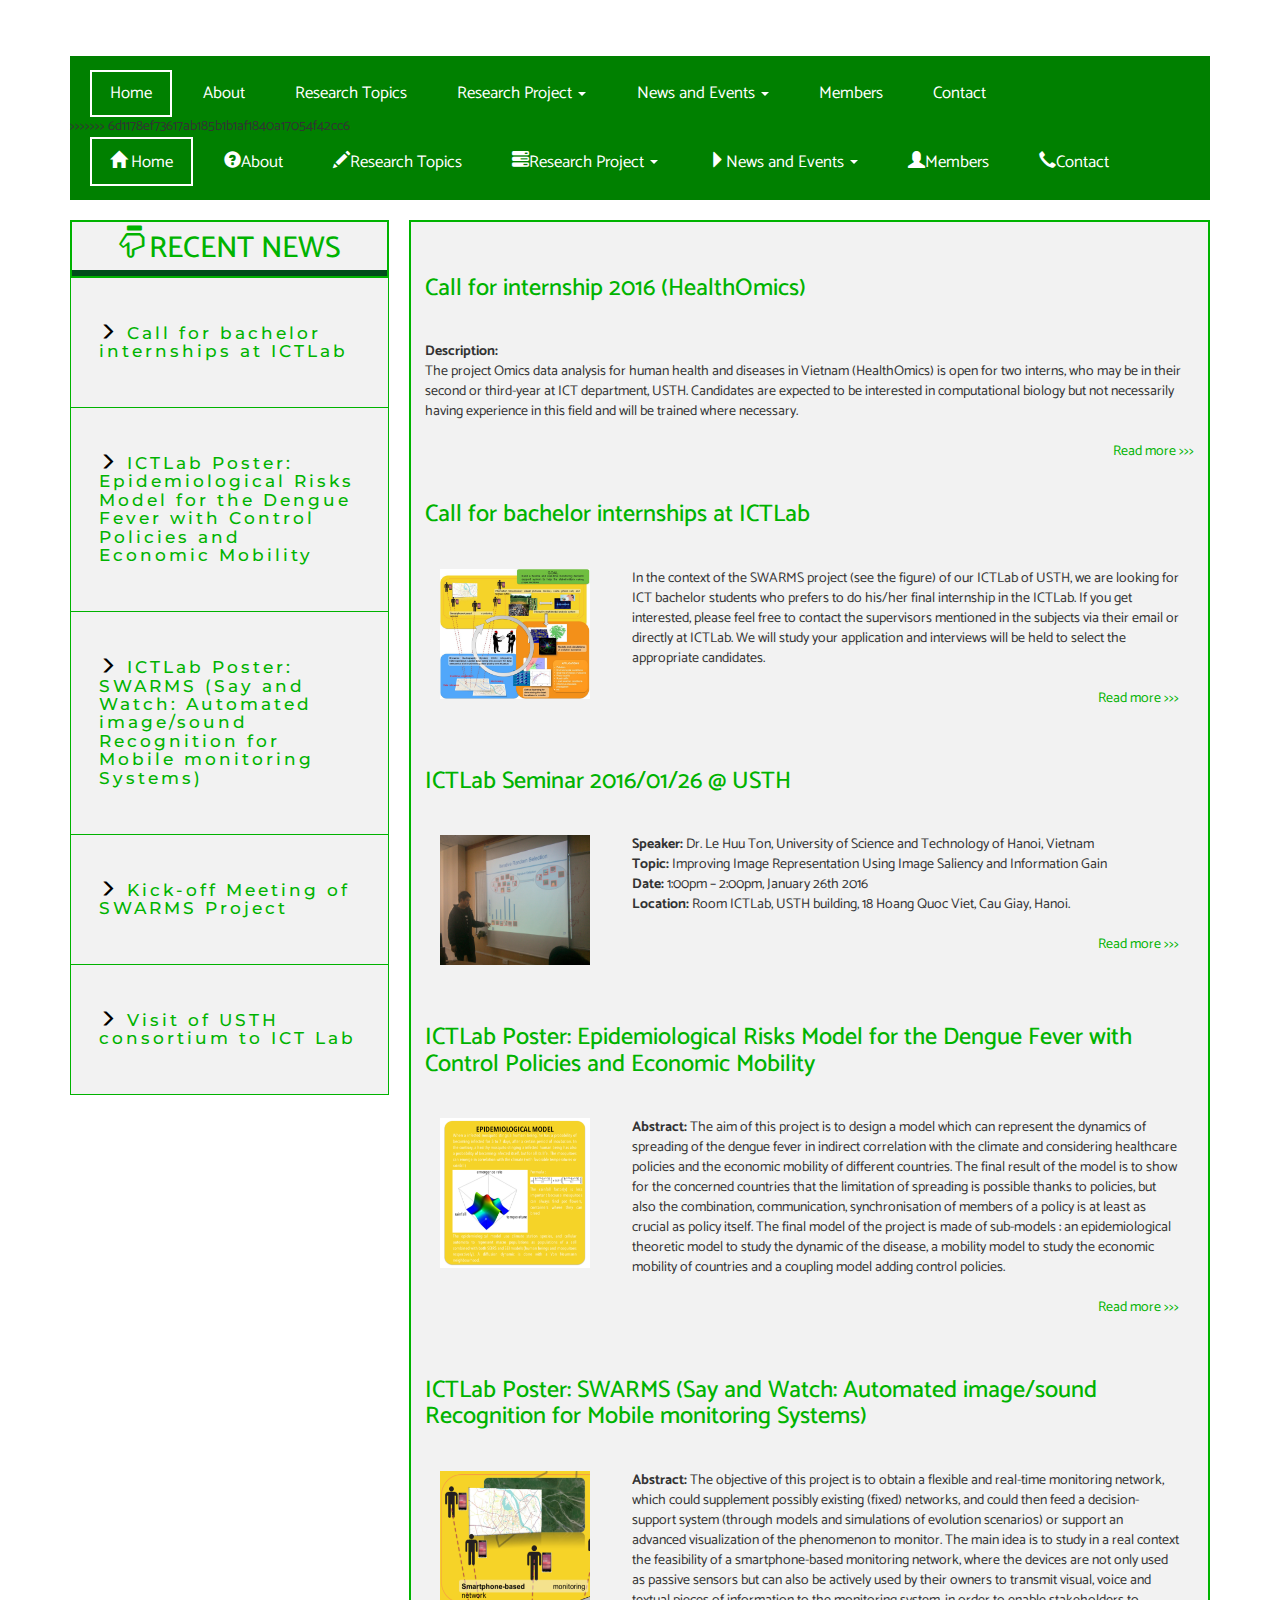
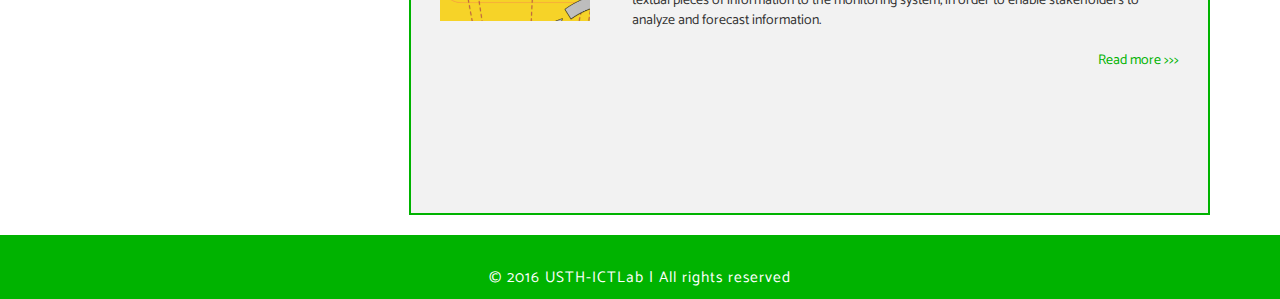
==== index.html @ 0f50037e "update homepage" ====
<!--A Design by W3layouts 
Author: W3layout
Author URL: http://w3layouts.com
License: Creative Commons Attribution 3.0 Unported
License URL: http://creativecommons.org/licenses/by/3.0/
-->
<!DOCTYPE html>
<html>
<head>
<title>ICT Lab | Home</title>
<link href="css/bootstrap.css" rel="stylesheet" type="text/css" media="all" />
<!-- jQuery (necessary for Bootstrap's JavaScript plugins) -->
<script src="js/jquery.min.js"></script>
<!-- Custom Theme files -->
<!--theme-style-->
<link href="css/style.css" rel="stylesheet" type="text/css" media="all" />	
<link href="css/researchtopic.css" rel="stylesheet" type="text/css">
<!--//theme-style-->
<meta name="viewport" content="width=device-width, initial-scale=1">
<meta http-equiv="Content-Type" content="text/html; charset=utf-8" />
<meta name="keywords" content="Academic Responsive web template, Bootstrap Web Templates, Flat Web Templates, Android Compatible web template, 
Smartphone Compatible web template, free webdesigns for Nokia, Samsung, LG, SonyEricsson, Motorola web design" />
<script type="application/x-javascript"> addEventListener("load", function() { setTimeout(hideURLbar, 0); }, false); function hideURLbar(){ window.scrollTo(0,1); } </script>
<!---->
<script src="js/bootstrap.min.js"></script>
<link href='//fonts.googleapis.com/css?family=Catamaran:400,100,300,500,700,600,800,900' rel='stylesheet' type='text/css'>
<link href='//fonts.googleapis.com/css?family=Montserrat:400,700' rel='stylesheet' type='text/css'>
</head>
<body>
 <!-- <div class="header">
 	<div class="col-md-12 logo">
 		<a href="index.html"><img src="images/logo.png"></a>
 		&nbsp;&nbsp;&nbsp;
 		<span class="co-operate">
	 		<a href="http://www.usth.edu.vn/"><img src="images/usthlogo_ictlab.png"></a>
	 		&nbsp;&nbsp;&nbsp;
	 		<a href="http://www.ioit.ac.vn/"><img src="images/IOIT.png" style="width: 50px; height:50px"></a>
	 		&nbsp;&nbsp;&nbsp;
	 		<a href="http://en.vietnam.ird.fr/"><img src="images/IRD.png"></a>
	 		&nbsp;&nbsp;&nbsp;
	 		<a href="http://www.univ-larochelle.fr/"><img src="images/la-rochelle.jpg"></a>
	 	</span>
 	</div> -->
		<!-- <div class="banner">
			<div class="container">
				<div class="banner-text">
					<h2>Academic</h2>
					<p>Sed ut perspiciatis unde </p>
				</div>
				<p class="banner-text1">But I must explain to you how all this mistaken idea of denouncing pleasure and praising pain was born and I will give you a complete account of the system</p>
			</div>
		</div> -->

<div class="header">
	<!-- <div class="banner">
		<div class="container">
			<div class="banner-text">
				<h2>Academic</h2>
				<p>Sed ut perspiciatis unde </p>
			</div>
			<p class="banner-text1">But I must explain to you how all this mistaken idea of denouncing pleasure and praising pain was born and I will give you a complete account of the system</p>
		</div>
	</div> -->
	<div class="nav-top">
		<div class="container">
			<div class="nav1">
				<div class="navbar1">
				<!-- Brand and toggle get grouped for better mobile display -->
					<div class="navbar-header">
						<button type="button" class="navbar-toggle collapsed" data-toggle="collapse" data-target="#bs-example-navbar-collapse-1" >
							<span class="sr-only">Toggle navigation</span>
							<span class="icon-bar"></span>
							<span class="icon-bar"></span>
							<span class="icon-bar"></span>
						</button>
					</div>
						<!-- Collect the nav links, forms, and other content for toggling -->
						<div class="collapse navbar-collapse" id="bs-example-navbar-collapse-1">
							<ul class="nav navbar-nav cl-effect-8">
								<li ><a class="active" href="index.html">Home </a></li>
								<li><a href="about.html">About</a></li>
								<li><a href="researchtopic.html">Research Topics</a></li>
								<li class="dropdown">
									<a class="dropdown-toggle" data-toggle="dropdown" href="#">Research Project
									<span class="caret"></span></a>
									<ul class="dropdown-menu dropdown-menu-left">
										<li><a href="researchswarm.html">SWARMS Project</a></li>
										<li><a href="#">ARCHIVES Project</a></li>
									</ul>
								</li>
								<li class="dropdown">
									<a class="dropdown-toggle" data-toggle="dropdown" href="#">News and Events
									<span class="caret"></span></a>
									<ul class="dropdown-menu dropdown-menu-left" >
										<li><a href="#">News</a></li>
										<li><a href="#">Seminars</a></li>
									</ul>
								</li>
								<li><a href="members.html">Members</a></li>
								<li><a href="contact.html">Contact</a></li>	
							</ul>
						</div><!-- /.navbar-collapse -->
>>>>>>> 6d1178ef73617ab185b1b1af1840a17054f42cc6
					</div>
					<!-- Collect the nav links, forms, and other content for toggling -->
					<div class="collapse navbar-collapse" id="bs-example-navbar-collapse-1">
						<ul class="nav navbar-nav cl-effect-8">
							<li><a class="active" href="index.html"><span class="glyphicon glyphicon-home" style="color:white"></span> Home </a></li>
							<li><a href="about.html"><span class="glyphicon glyphicon-question-sign" style="color:white"></span>About</a></li>
							<li><a href="researchtopic.html"><span class="glyphicon glyphicon-pencil" style="color:white"></span>Research Topics</a></li>
							<li class="dropdown">
								<a class="dropdown-toggle" data-toggle="dropdown" href="researchproject.html"><span class="glyphicon glyphicon-tasks" style="color:white"></span>Research Project
								<span class="caret"></span></a>
								<ul class="dropdown-menu dropdown-menu-left">
									<li><a href="index.html">SWARMS Project</a></li>
									<li><a href="#">ARCHIVES Project</a></li>
								</ul>
							</li>
							<li class="dropdown">
								<a class="dropdown-toggle" data-toggle="dropdown" href="#"><span class="glyphicon glyphicon-triangle-right" style="color:white"></span>News and Events
								<span class="caret"></span></a>
								<ul class="dropdown-menu dropdown-menu-left">
									<li><a href="#">News</a></li>
									<li><a href="#">Seminars</a></li>
								</ul>
							</li>
							<li><a href="members.html"><span class="glyphicon glyphicon-user" style="color:white"></span>Members</a></li>
							<li><a href="contact.html"><span class="glyphicon glyphicon-earphone" style="color:white"></span>Contact</a></li>	
						</ul>
					</div><!-- /.navbar-collapse -->
				</div>
				<!-- start search-->
				<!-- <ul class="social-ic">
					<li><a href="#"><i></i></a></li>
					<li><a href="#"><i class="ic"></i></a></li>
					<li><a href="#"><i class="ic1"></i></a></li>
					<li><a href="#"><i class="ic2"></i></a></li>
				</ul> -->
				<div class="clearfix"></div>
			</div> 
		</div> 
	</div> 
</div> 

<!-- <div class="content"> -->
	<div class="container">
		<div class="list-body">
			<div class="navbarleft-index" style="border:2px solid #00b300;">
				<h2 class="recent-new"><span class="glyphicon glyphicon-hand-down"></span>RECENT NEWS</h2>
				<p class="border-bottom"></p>
			</div>
			<div class="content-top2 navbarleft-index">
				<h6><span class="glyphicon glyphicon-menu-right" style="color:black"></span> Call for bachelor internships at ICTLab</h6>
			</div>
			<div class=" content-top2 navbarleft-index">
				<h6><span class="glyphicon glyphicon-menu-right" style="color:black"></span> ICTLab Poster: Epidemiological Risks Model for the Dengue Fever with Control Policies and Economic Mobility</h6>
			</div>
			<div class=" content-top2 navbarleft-index">
				<h6><span class="glyphicon glyphicon-menu-right" style="color:black"></span> ICTLab Poster: SWARMS (Say and Watch: Automated image/sound Recognition for Mobile monitoring Systems)</h6>
			</div>
			<div class=" content-top2 navbarleft-index">
				<h6><span class="glyphicon glyphicon-menu-right" style="color:black"></span> Kick-off Meeting of SWARMS Project</h6>
			</div>
			<div class=" content-top2 navbarleft-index">
				<h6><span class="glyphicon glyphicon-menu-right" style="color:black"></span> Visit of USTH consortium to ICT Lab</h6>
			</div>

		</div>
		<div class="content-body">
			<div style="padding-bottom: 108.5px">
				<!-- <h3 style="font-type: Impact; color: #00b300"><span class="glyphicon glyphicon-th-large" style="color:#00b300"></span>  Research Topics</h3>
				<br>
				<hr class="cutter"> -->
				<div class="news-block">
					<p><h3><a href="#">Call for internship 2016 (HealthOmics)</a></h3><br>
					<br>
					<div class="index-text">
						<b>Description: </b><br>
						The project Omics data analysis for human health and diseases in Vietnam (HealthOmics) is open for two interns, who may be in their second or third-year at ICT department, USTH. Candidates are expected to be interested in computational biology but not necessarily having experience in this field and will be trained where necessary.<br>
						<br>
						<div class="read-more">
							<a href="#">Read more >>> </a>
						</div>
					</div>
					<br>
				</div>
				<div class="news-block">
					<h3><a href="#"> Call for bachelor internships at ICTLab </a></h3><br>
					<br>
					<div class="index-text">
						<div class="col-md-3">
							<a href="#"><img src="images/swarms_poster2.jpg" style="width: 150px; height: 130px"> </a>
							<div class="clearfix"></div>
						</div>
						<div class="col-md-9">
							In the context of the SWARMS project (see the figure) of our ICTLab of USTH, we are looking for ICT bachelor students  who prefers to do his/her final internship in the ICTLab. If you get interested, please feel free to contact the supervisors mentioned in the subjects via their email or directly at ICTLab. We will study your application and interviews will be held to select the appropriate candidates.<br>
							<br>
							<div class="read-more">
								<a href="#">Read more >>> </a>
							</div>
						</div>
						<div class="clearfix"></div>
						<br>
					</div>
				</div>
				<div class="news-block">
					<h3><a href="#"> ICTLab Seminar 2016/01/26 @ USTH </a></h3><br>
					<br>
					<div class="index-text">
						<div class="col-md-3">
							<a href="#"><img src="images/Le_Huu_Ton.jpg" style="width: 150px; height: 130px"> </a>
							<div class="clearfix"></div>
						</div>
						<div class="col-md-9">
							<b>Speaker:</b> Dr. Le Huu Ton, University of Science and Technology of Hanoi, Vietnam<br>
							<b>Topic:</b> Improving Image Representation Using Image Saliency and Information Gain<br>
							<b>Date:</b> 1:00pm – 2:00pm, January 26th 2016<br>
							<b>Location:</b> Room ICTLab, USTH building, 18 Hoang Quoc Viet, Cau Giay, Hanoi.<br>
							<br>
							<div class="read-more">
								<a href="#">Read more >>> </a>
							</div>
						</div>
						<div class="clearfix"></div>
						<br>
					</div>
				</div>
				<div class="news-block">
					<h3><a href="#"> ICTLab Poster: Epidemiological Risks Model for the Dengue Fever with Control Policies and Economic Mobility </a></h3><br>
					<br>
					<div class="index-text">
						<div class="col-md-3">
							<a href="#"><img src="images/damien_poster1.png" style="width: 150px; height: 150px"> </a>
							<div class="clearfix"></div>
						</div>
						<div class="col-md-9">
							<b>Abstract:</b> The aim of this project is to design a model which can represent the dynamics of spreading of the dengue fever in indirect correlation with the climate and considering healthcare policies and the economic mobility of different countries. The final result of the model is to show for the concerned countries that the limitation of spreading is possible thanks to policies, but also the combination, communication, synchronisation of members of a policy is at least as crucial as policy itself. The final model of the project is made of sub-models : an epidemiological theoretic model to study the dynamic of the disease, a mobility model to study the economic mobility of countries and a coupling model adding control policies.<br>
							<br>
							<div class="read-more">
								<a href="#">Read more >>> </a>
							</div>
						</div>
						<div class="clearfix"></div>
						<br>
					</div>
				</div>
				<div class="news-block"">
					<h3><a href="#"> ICTLab Poster: SWARMS (Say and Watch: Automated image/sound Recognition for Mobile monitoring Systems) </a></h3><br>
					<br>
					<div class="index-text">
						<div class="col-md-3">
							<a href="#"><img src="images/swarms_poster1.png" style="width: 150px; height: 150px"> </a>
							<div class="clearfix"></div>
						</div>
						<div class="col-md-9">
							<b>Abstract:</b> The objective of this project is to obtain a flexible and real-time monitoring network, which could supplement possibly existing (fixed) networks, and could then feed a decision-support system (through models and simulations of evolution scenarios) or support an advanced visualization of the phenomenon to monitor. The main idea is to study in a real context the feasibility of a smartphone-based monitoring network, where the devices are not only used as passive sensors but can also be actively used by their owners to transmit visual, voice and textual pieces of information to the monitoring system, in order to enable stakeholders to analyze and forecast information.<br>
							<br>
							<div class="read-more">
								<a href="#">Read more >>> </a>
							</div>
						</div>
						<div class="clearfix"></div>
						<br>
					</div>
				</div>		
			</div>
		</div>	
	</div>
<!-- </div> -->
<div class="content-footer">
		<p class="content-copyright", style="text-align:center">© 2016 USTH-ICTLab | All rights reserved</p>
</div>
<!--//footer-->
</body>
</html>
---- css/style.css ----
/*Author: W3layouts
Author URL: http://w3layouts.com
License: Creative Commons Attribution 3.0 Unported
License URL: http://creativecommons.org/licenses/by/3.0/
--*/

body{
	background:#fff;
	font-family: 'Catamaran', sans-serif;
}
body a{
	transition: 0.5s all;
	-webkit-transition: 0.5s all;
	-o-transition: 0.5s all;
	-moz-transition: 0.5s all;
	-ms-transition: 0.5s all;
}
 ul{
	padding: 0;
	margin: 0;
}
h1,h2,h3,h4,h5,h6,label,p{
	margin:0;	
}

.logo h1{
	font-size:4em;
	font-family: 'Montserrat', sans-serif;
}
.logo h1 a{
	color:#fff;
	text-decoration:none;
}
.logo h1 a span{
	color:#00959f;
}
/*--banner--*/
.header{
	/*background:url(../images/banner.jpeg) no-repeat right;*/
	width:100%;
	background-size:cover;
	min-height:200px;
	display:block;
	position:relative;
}
.head1{	
	min-height:350px;
}
.logo {
	margin-left: 19%;
	margin-top: 30px;
}
.co-operate{
	margin-left: 350px;
}
/*.login {
    float: right;
	margin-top: 0.9em;
}
ul.nav-login li{
	display:inline-block;
}
ul.nav-login li a{
	color: #fff;
    font-size: 1.2em;
    text-decoration: none;
    margin: 0 0.5em;
    border: 2px solid #00959f;
    padding: 5px 25px;
    display: block;
}
ul.nav-login li a:hover {
	background:#00959f;
}*/
/*.head-top{
	margin-top:1em;
}*/
/*----*/
.social-ic{
	float:center;
	margin: 4px 15px 0 0;
}
.social-ic li{
	display:inline-block;
}
.social-ic li a i {
    width:35px;
    height: 35px;
    display: block;
	background:  url(../images/img-sprite.png)no-repeat -2px 1px;
    margin: 0 0.5em;
	transition: 0.5s all;
	-webkit-transition: 0.5s all;
	-o-transition: 0.5s all;
	-moz-transition: 0.5s all;
	-ms-transition: 0.5s all;
		border: 2px solid;
    border-radius: 50%;
    padding: 5%;
	border-color:#fff;
}

/*----*/
.nav-top{
	position:absolute;
	bottom:0;
	width: 100%;
}
.nav1{
    background:green;
    padding: 1em 0;
	
}
.navbar1 {
	 float:left;
}
.nav > li > a:hover, .nav > li > a:focus {
    text-decoration: none;
    background: none;
}
 .navbar-nav > li > a {
    color: #FFF;
    font-size: 1.2em;
	padding: 0.8em 1.2em;
	 margin: 0 0.3em;
}

/* Effect 8: border slight translate */
.cl-effect-8 a {
	padding: 10px 20px;
}

.cl-effect-8 a::before,
.cl-effect-8 a::after  {
	position: absolute;
	top: 0;
	left: 0;
	width: 100%;
	height: 100%;
	border: 2px solid transparent;
	content: '';
	-webkit-transition: -webkit-transform 0.3s, opacity 0.3s;
	-moz-transition: -moz-transform 0.3s, opacity 0.3s;
	transition: transform 0.3s, opacity 0.3s;
}

.cl-effect-8 a::after {
	border-color: #fff;
	opacity: 0;
	-webkit-transform: translateY(-7px) translateX(6px);
	-moz-transform: translateY(-7px) translateX(6px);
	transform: translateY(-7px) translateX(6px);
}

.cl-effect-8 a:hover::before,
.cl-effect-8 a:focus::before {
	opacity: 0;
	-webkit-transform: translateY(5px) translateX(-5px);
	-moz-transform: translateY(5px) translateX(-5px);
	transform: translateY(5px) translateX(-5px);
}

.cl-effect-8 a:hover::after,
.cl-effect-8 a:focus::after  {
	opacity: 1;
	-webkit-transform: translateY(0px) translateX(0px);
	-moz-transform: translateY(0px) translateX(0px);
	transform: translateY(0px) translateX(0px);
}
.cl-effect-8 a.active:before,.cl-effect-8 a.active:active{
border:2px solid #fff;
transition: 0.5s all;
	-webkit-transition: 0.5s all;
	-o-transition: 0.5s all;
	-moz-transition: 0.5s all;
	-ms-transition: 0.5s all; 
}


.modal-body {
    padding: 2em;
}
.modal-header {
    border-bottom: none;
}
/*-- //login --*/
/*-- sign up --*/
.single-bottom input[type="checkbox"] {
  display: none;
}
.single-bottom input[type="checkbox"]+label {
    position: relative;
    padding-left: 31px;
    border: none;
    outline: none;
    font-size: 14px;
    color: #A9A8A8;
	font-weight:normal;
}
.single-bottom input[type="checkbox"]+label span:first-child {
	width: 20px;
    height: 20px;
    display: inline-block;
    border: 2px solid #00959F;
    position: absolute;
    left: 0;
    top: -1px;
}
.single-bottom input[type="checkbox"]:checked+label span:first-child:before {
  content: "";
  background:url(../images/tick.png)no-repeat;
  position: absolute;
  left: 0px;
  top: 0px;
  font-size: 10px;
  width:16px;
  height:16px;
  }
.modal-info {
    width: 100%;
/*-- w3layouts --*/
}

/*-- //Sign up --*/
/*--banner--*/
.banner{
	text-align:center;
	margin-top: 14em;
	position:relative;
}
.banner-text h2{
	font-family: 'Montserrat', sans-serif;
	font-size:5em;
	color:#fff;
}
.banner-text p{
	letter-spacing:2px;
	font-size:1em;
	color:#fff;
	    text-align: left;
    margin: 0 auto;
    width: 32%;
}
.banner-text p:after{
	content:"";
	display: inline-block;
    width: 163px;
    height: 2px;
    background-color: #fff;
}
.banner-text1{
	font-size:1em;
	color:#fff;
	line-height:2em;
	width:50%;
	margin: 2em auto 0;
}
/* Sweep To Bottom */
.hvr-sweep-to-bottom {
  display: inline-block;
  vertical-align: middle;
  -webkit-transform: translateZ(0);
  transform: translateZ(0);
  box-shadow: 0 0 1px rgba(0, 0, 0, 0);
  -webkit-backface-visibility: hidden;
  backface-visibility: hidden;
  -moz-osx-font-smoothing: grayscale;
  position: relative;
  -webkit-transition-property: color;
  transition-property: color;
  /*-- agileits --*/
  -webkit-transition-duration: 0.3s;
  transition-duration: 0.3s;
}
.hvr-sweep-to-bottom:before {
  content: "";
  position: absolute;
  z-index: -1;
  top: 0;
  left: 0;
  right: 0;
  bottom: 0;
  background: #DA2A37;
  -webkit-transform: scaleY(0);
  transform: scaleY(0);
  -webkit-transform-origin: 50% 0;
  transform-origin: 50% 0;
  -webkit-transition-property: transform;
  transition-property: transform;
  -webkit-transition-duration: 0.3s;
  transition-duration: 0.3s;
  -webkit-transition-timing-function: ease-out;
  transition-timing-function: ease-out;
}
.hvr-sweep-to-bottom:hover, .hvr-sweep-to-bottom:focus, .hvr-sweep-to-bottom:active {
  color: white;
  text-decoration:none;
}
.hvr-sweep-to-bottom:hover:before, .hvr-sweep-to-bottom:focus:before, .hvr-sweep-to-bottom:active:before {
  -webkit-transform: scaleY(1);
  transform: scaleY(1);
}
/*--//banner--*/
/*-- footer --*/
.footer{
	background:#1F1F1F;
	padding:6em 0;
}
.footer-left h3 ,.footer-right h3{
    font-size: 2.5em;
	font-family: 'Montserrat', sans-serif;
    color: #fff;
}
.footer-left h3:after ,.footer-right h3:after {
	content:"";
    display: inline-block;
    width: 113px;
    height: 2px;
    background-color: #fff;
    vertical-align: middle;
    margin-left: 1%;
}
.footer-left p.para {
    color: #999;
    line-height: 2.2em;
    font-size: 1em;
	padding:2em 0 2.7em;
	letter-spacing: 1px;
}
.copy-right{
    color: #999;
    font-size: 1.1em;
    margin-top: 2em;
    letter-spacing: 1px;	
}
.copy-right a{
    color: #999;	
}
.footer-left input[type="text"], .footer-left input[type="email"] {
    border: 1px solid #fff;
    width: 38%;
    outline: none;
    font-size: 1em;
    color: #fff;
    padding: 10px 12px;
    -webkit-appearance: none;
    background: none;
}
.footer-left input[type="submit"] {
    border: none;
    padding: 12px 0;
    width: 22%;
    margin-top: 0px;
    font-size: 1em;
    color: #fff;
    letter-spacing: 1px;
    outline: none;
    background: #5cb85c;
    transition: 0.5s all ease;
    -webkit-transition: 0.5s all ease;
    -moz-transition: 0.5s all ease;
    -o-transition: 0.5s all ease;
    -ms-transition: 0.5s all ease;
    -webkit-appearance: none;
}
.footer-left input[type="submit"]:hover {
    background: #B7112A;
}
.footer-left form{
	margin-top:2em;
}
ul.con-icons li {
    color: #999;
    list-style-type: none;
    font-size: 1em;
	margin-bottom: 1.5em;
	letter-spacing: 1px;
}
ul.con-icons li span {
    font-size: 1.1em;
    margin-right: 9px;
}
ul.con-icons li a {
    color: #999;	
	text-decoration:none;
}
ul.con-icons li a:hover {
	color:#00959F;
}
ul.con-icons{
	margin:1.7em 0;
}
/*-- //footer --*/
/*--content--*/
.content-mid{
	padding:6em 0;
}
.content-top2{
   background:#B7112A;
   padding:2em;
}
.content-top2:hover {
    background:#4dff4d;
	transition: 0.5s all;
    -webkit-transition: 0.5s all;
    -o-transition: 0.5s all;
    -moz-transition: 0.5s all;
    -ms-transition: 0.5s all;
    border-radius: 12px;
}
.content-top2 h4{
   color:#fff;
   font-size:2em;
   font-family: 'Montserrat', sans-serif;
}
.content-top2 h4:after{
   display: inline-block;
    width: 64px;
    height: 2px;
    background-color: #fff;
    vertical-align: middle;
    margin-left: 1%;
	content:"";
}
.content-top2 h6{
   color: #FFFFFF;
    font-size: 1.2em;
    font-family: 'Montserrat', sans-serif;
    padding: 1em 0 1.1em;
    letter-spacing: 3px;
}
.content-top2 p{
   color:#fff;
   font-size:1em;
   line-height:2em;
   letter-spacing: 1px;
}
/*---*/

.hi-icon {
	display: inline-block;
	font-size: 0px;
	cursor: pointer;
	width: 70px;
	height: 70px;
	border-radius: 50%;
	text-align: center;
	position: relative;
	z-index: 1;
	text-decoration: none;
}

.hi-icon:after {
	pointer-events: none;
	position: absolute;
	width: 100%;
	height: 100%;
	border-radius: 50%;
	content: '';
	-webkit-box-sizing: content-box; 
	-moz-box-sizing: content-box; 
	box-sizing: content-box;
}

.hi-icon:before {
	speak: none;
	font-size: 24px;
	line-height: 65px;
	font-style: normal;
	font-weight: normal;
	font-variant: normal;
	text-transform: none;
	display: block;
	-webkit-font-smoothing: antialiased;
}

/* Effect 2 */
.hi-icon-effect-2 .hi-icon {
	color: #fff;
	box-shadow: 0 0 0 3px #B7112A;
	-webkit-transition: color 0.3s;
	-moz-transition: color 0.3s;
	transition: color 0.3s;
}

.hi-icon-effect-2 .hi-icon:after {
	top: -2px;
	left: -2px;
	padding: 2px;
	z-index: -1;
	background: #B7112A;
	-webkit-transition: -webkit-transform 0.2s, opacity 0.2s;
	-moz-transition: -moz-transform 0.2s, opacity 0.2s;
	transition: transform 0.2s, opacity 0.2s;
}
/* Effect 2a */
.hi-icon-effect-2a .hi-icon:hover {
	color: #fff;
	text-decoration: none;
}
.hi-icon-effect-2a .hi-icon:hover:after {
	-webkit-transform: scale(0.85);
	-moz-transform: scale(0.85);
	-ms-transform: scale(0.85);
	transform: scale(0.85);
}
.hi-icon-effect-2{
	float:left;
	width:15%;
	text-decoration: none;
}
/*--choose--*/
.services {
background:#E8E8E8;
    width: 100%;
    min-height: 750px;
    display: block;
	padding: 6em 0 0em;
}
.service-head h3{
	    font-size: 3em;
    font-family: 'Montserrat', sans-serif;
	color: #000;
	text-align: center;
	margin: 0 0 0.3em;
}
.service-head p{
	font-size: 1em;
    color: #999;
    line-height: 2em;
    text-align: center;
    width: 50%;
    margin: 0 auto;
    letter-spacing: 1px;
}
.service-head h3:after{
   display: inline-block;
    width: 100px;
    height: 2px;
    background-color: #000;
    vertical-align: middle;
    margin-left: 1%;
	content:"";
}
.ser-top h5{
	padding: 0 0 0.3em;
	font-size: 1.4em;
	text-transform: uppercase;
	color:#00959F;
}
.ser-top p{
	font-size: 1em;
    color: #999;
    line-height: 2em;
    letter-spacing: 1px;
}
.hi-icon-effect-6 {
    float: left;
    width: 15%;
}
.ser-top {
    float: left;
    width: 75%;
}
.why-choose {
    margin-top: 3em;
}
.servies-top{
	padding:3em 0 0;
}
.us-ser {
    margin-top: 5em;
}
/*--content-bottom--*/
.content-bottom h1 {
    font-size: 3em;
    font-family: 'Montserrat', sans-serif;
    color: #fff;
    text-align: center;
        background: #B7112A;
    padding: 0.5em 0;
}
.content-bottom h1:after{
	content:"";
    display: inline-block;
    width: 100px;
    height: 2px;
    background-color: #fff;
    vertical-align: middle;
    margin-left: 1%;
}
.content-in{
	width:20%;
	float:left;
}
/*----*/
.text-desc{
	position: absolute; 
	left: 0; top: 0;
	 background-color: #00959F;
	 height: 100%; 
	 opacity: 0;
	 width: 100%;
	 padding: 20px;
 }
/* effect-7 css */
.port{
	float: left;
	 width: 100%; 
	 position: relative; 
	 overflow: hidden;
	 text-align: center;
	 overflow: hidden;
 }
.port .text-desc{
	opacity: 0;
	 transition: 0.5s;
	 color: #fff;
 }
 .port .text-desc h6{
	font-size:1.7em;
	margin-bottom:0.5em;
	font-family: 'Montserrat', sans-serif;
 }
.port .text-desc p{
	font-size:1em;
	line-height:2em;
	letter-spacing: 1px;
 }
.port.effect-1 img{
	transition: 0.5s; 
	position: relative;
	 width: 100%;
	 left: 0;
 }
.port.effect-1:hover img{
	left: 50%;
}
.port.effect-1 .text-desc{
	transform: perspective(600px) rotateY(90deg); 
	transform-origin: left center 0;
	 width: 50%;
	 position: absolute;
	 left: 0; top: 0; 
	 padding: 4em 0.7em;
 }
.port.effect-1:hover .text-desc{
	opacity: 1; 
	transform: perspective(600px) rotateY(0deg);
	 z-index: 99;
}
/* effect-7 css end */
/*-- contact --*/
.contact {
    padding: 6em 0;
}
.contact form{
	margin-top:6em;
}
.contact-head h2{
    font-size: 3em;
    color: #000;
    margin-bottom: 0.5em;
	font-weight: bold;
	text-align: center;
	font-family: 'Montserrat', sans-serif;
}
.contact-head h2:after {
	content:"";
    display: inline-block;
    width: 100px;
    height: 2px;
    background-color: #000;
    vertical-align: middle;
    margin-left: 1%;
}

.contact-head p {
    font-size: 1em;
    color: #999;
    line-height: 2em;
    text-align: center;
    width: 50%;
    margin: 0 auto;
    letter-spacing: 1px;
}
.contact-grid{
	margin:3em 0;
}
.con-ic{
  margin-left: 10%;
	width:70%;
  font-size:1.1em;
  color:#fff;
  line-height:1.5em;
  letter-spacing:1px;
}
.contact-grid1 i {
	float: left;
  font-size:2.5em;
  color: #fff;
  line-height: 1.5em;
}

.contact-grid1 p{
	font-size:1.1em;
	color:#fff;
	line-height:1.5em;
	letter-spacing:1px;
}
.contact-grid1 p a{
	color:#fff;
	text-decoration:none;
}
.contact-grid1 p a:hover{
	color:#000;
}
.contact-grid1 p span{
	display:block;
}
.contact-grids{
	margin:5em 0 0;
}
.contact-form1 h4,.contact-me h4{
	font-size:1em;
	color:#797979;
	margin:0 0 .5em;
}
.contact-form1{
	padding:0;
	padding-right:1em;
}
.contact-form{
	padding:0;
}
.contact-form1 input[type="text"],.contact-form1 input[type="email"],.contact-me textarea{
	outline:none;
	padding:10px;
	border:1px solid #DFDFDF;
	background:#EAEAEA;
	font-size:14px;
	color:#999;
	width:100%;
}
.contact-me textarea{
	min-height:300px;
	resize:none;
}
.contact-me{
	margin-bottom:1em;
}
.contact-grids1 input[type="submit"]{
	outline: none;
    padding: 11px 0;
    border: none;
    background: #5cb85c;
    font-size: 1em;
    color: #fff;
    width: 100%;
    margin: 1.5em 0 0 0em;
}
.contact-grids1 input[type="submit"]:hover{
	background:#B7112A;
	    transition: 0.5s all;
    -webkit-transition: 0.5s all;
    -o-transition: 0.5s all;
    -moz-transition: 0.5s all;
    -ms-transition: 0.5s all;
}
.map iframe{
	width:100%;
	min-height:550px;
	border:none;
  margin-bottom: 10px;
}
.map{
	padding:0;
}
.con-grid{
	padding:5.7em 3em;
	background:#00cc44;
}
/*-- //contact --*/
/*--gallery--*/
.galley-2 {
    padding: 0;
}
.galley-3 {
    padding: 0;
}
/*----*/
/* CSS3 Hover Effects */
.img-box, .ed-text-box {
  display: block;
  width: 100%;
  height: 100%;
  -webkit-transform: scale(1, 1);
  -moz-transform: scale(1, 1);
  -ms-transform: scale(1, 1);
  -o-transform: scale(1, 1);
  transform: scale(1, 1);
  -webkit-transition: all 0.4s ease-in-out;
  -moz-transition: all 0.4s ease-in-out;
  -ms-transition: all 0.4s ease-in-out;
  -o-transition: all 0.4s ease-in-out;
  transition: all 0.4s ease-in-out;
  -webkit-backface-visibility: hidden;
  -moz-backface-visibility: hidden;
  -ms-backface-visibility: hidden;
  -o-backface-visibility: hidden;
  backface-visibility: hidden;
}
.img-box img, .ed-text-box img {
  display: block;
  position: relative;
  max-width: 100%;
  max-height: 100%;
  -webkit-transition: all 0.4s ease-in-out;
  -moz-transition: all 0.4s ease-in-out;
  -ms-transition: all 0.4s ease-in-out;
  -o-transition: all 0.4s ease-in-out;
  transition: all 0.4s ease-in-out;
}

.img-box {
  position: relative;
}

.ed-text-box {
	top: 0;
	left: 0;
	position: absolute;
    padding: 2em;
}
.ed-text-box .ed-gal-text {
  display: block;
  position: relative;
  padding: 2%;
  float: left;
  left: 50%;
  top: 50%;
  position: relative;
  -webkit-transform: translateX(-50%) translateY(-50%);
  -moz-transform: translateX(-50%) translateY(-50%);
  -ms-transform: translateX(-50%) translateY(-50%);
  -o-transform: translateX(-50%) translateY(-50%);
  transform: translateX(-50%) translateY(-50%);
}
.round-box {
  overflow: hidden;
  -webkit-border-radius: 50%;
  -moz-border-radius: 50%;
  -ms-border-radius: 50%;
  -o-border-radius: 50%;
  border-radius: 50%;
}
.round-box.bubble-effect, .round-box.flip-effect, .round-box.over-flip-effect, .round-box.flip-back-effect, .round-box.switch-3d-effect, .round-box.flip-forward-effect {
  overflow: visible;
}
.round-box .img-box, .round-box .ed-text-box, .round-box .ed-gal-text, .round-box img {
  overflow: hidden;
  -webkit-border-radius: 50%;
  -moz-border-radius: 50%;
  -ms-border-radius: 50%;
  -o-border-radius: 50%;
  border-radius: 50%;
}
.ed-gal-effect {
  display: block;
  position: relative;
  -webkit-transform: translate3d(0, 0, 0);
  -moz-transform: translate3d(0, 0, 0);
  -ms-transform: translate3d(0, 0, 0);
  -o-transform: translate3d(0, 0, 0);
  transform: translate3d(0, 0, 0);
  -webkit-transition: all 0.6s ease-in-out;
  -moz-transition: all 0.6s ease-in-out;
  -ms-transition: all 0.6s ease-in-out;
  -o-transition: all 0.6s ease-in-out;
  transition: all 0.6s ease-in-out;
  overflow: hidden;
}
.ed-gal-effect .ed-gal-text {
  z-index: 2 !important;
  filter: alpha(opacity=0);
  -wekbit-opacity: 0;
  -moz-opacity: 0;
  opacity: 0;
  -webkit-transition: all 0.5s ease-in-out;
  -moz-transition: all 0.5s ease-in-out;
  -ms-transition: all 0.5s ease-in-out;
  -o-transition: all 0.5s ease-in-out;
  transition: all 0.5s ease-in-out;
}
.ed-gal-effect .img-box:after, .ed-gal-effect .img-box:before, .ed-gal-effect .ed-text-box:after, .ed-gal-effect .ed-text-box:before {
  content: "";
  display: block;
  position: absolute;
  background-color: rgba(0, 0, 0, 0.8);
  z-index: 1;
  -webkit-transition: 0.8s ease-in-out;
  -moz-transition: 0.8s ease-in-out;
  -ms-transition: 0.8s ease-in-out;
  -o-transition: 0.8s ease-in-out;
  transition: 0.8s ease-in-out;
  filter: alpha(opacity=0);
  -wekbit-opacity: 0;
  -moz-opacity: 0;
  opacity: 0;
}
.ed-gal-effect.horizontal .img-box:before {
  top: 0;
  left: 0;
  width: 100%;
  height: 25%;
  -webkit-transform: rotateX(90deg);
  -moz-transform: rotateX(90deg);
  -ms-transform: rotateX(90deg);
  -o-transform: rotateX(90deg);
  transform: rotateX(90deg);
}
.ed-gal-effect.horizontal .img-box:after {
  top: 25%;
  left: 0;
  width: 100%;
  height: 25%;
  -webkit-transform: rotateX(90deg);
  -moz-transform: rotateX(90deg);
  -ms-transform: rotateX(90deg);
  -o-transform: rotateX(90deg);
  transform: rotateX(90deg);
}
.ed-gal-effect.horizontal .ed-text-box:after {
  top: 50%;
  left: 0;
  width: 100%;
  height: 25%;
  -webkit-transform: rotateX(90deg);
  -moz-transform: rotateX(90deg);
  -ms-transform: rotateX(90deg);
  -o-transform: rotateX(90deg);
  transform: rotateX(90deg);
}
.ed-gal-effect.horizontal .ed-text-box:before {
  top: 75%;
  left: 0;
  width: 100%;
  height: calc(25% + 1px);
  -webkit-transform: rotateX(90deg);
  -moz-transform: rotateX(90deg);
  -ms-transform: rotateX(90deg);
  -o-transform: rotateX(90deg);
  transform: rotateX(90deg);
}
.ed-gal-effect.vertical .img-box:before {
  top: 0;
  left: 0;
  width: 25%;
  height: 100%;
  -webkit-transform: rotateY(90deg);
  -moz-transform: rotateY(90deg);
  -ms-transform: rotateY(90deg);
  -o-transform: rotateY(90deg);
  transform: rotateY(90deg);
}
.ed-gal-effect.vertical .img-box:after {
  top: 0;
  left: 25%;
  width: 25%;
  height: 100%;
  -webkit-transform: rotateY(90deg);
  -moz-transform: rotateY(90deg);
  -ms-transform: rotateY(90deg);
  -o-transform: rotateY(90deg);
  transform: rotateY(90deg);
}
.ed-gal-effect.vertical .ed-text-box:after {
  top: 0;
  left: 50%;
  width: 25%;
  height: 100%;
  -webkit-transform: rotateY(90deg);
  -moz-transform: rotateY(90deg);
  -ms-transform: rotateY(90deg);
  -o-transform: rotateY(90deg);
  transform: rotateY(90deg);
}
.ed-gal-effect.vertical .ed-text-box:before {
  top: 0;
  left: 75%;
  width: calc(25% + 1px);
  height: 100%;
  -webkit-transform: rotateY(90deg);
  -moz-transform: rotateY(90deg);
  -ms-transform: rotateY(90deg);
  -o-transform: rotateY(90deg);
  transform: rotateY(90deg);
}
.ed-gal-effect:hover .img-box:after, .ed-gal-effect:hover .img-box:before, .ed-gal-effect:hover .ed-text-box:after, .ed-gal-effect:hover .ed-text-box:before {
  -webkit-transform: rotateX(0deg);
  -moz-transform: rotateX(0deg);
  -ms-transform: rotateX(0deg);
  -o-transform: rotateX(0deg);
  transform: rotateX(0deg);
  filter: alpha(opacity=100);
  -wekbit-opacity: 1;
  -moz-opacity: 1;
  opacity: 1;
}
.ed-gal-effect:hover .ed-gal-text {
  filter: alpha(opacity=100);
  -wekbit-opacity: 1;
  -moz-opacity: 1;
  opacity: 1;
}
.slow-zoom .img-box {
  z-index: 0;
  -webkit-transform: scale(1);
  -moz-transform: scale(1);
  -ms-transform: scale(1);
  -o-transform: scale(1);
  transform: scale(1);
  -webkit-transition: all 2.2s ease-in-out;
  -moz-transition: all 2.2s ease-in-out;
  -ms-transition: all 2.2s ease-in-out;
  -o-transition: all 2.2s ease-in-out;
  transition: all 2.2s ease-in-out;
}
.slow-zoom:hover .img-box {
  -webkit-transform: scale(1.5);
  -moz-transform: scale(1.5);
  -ms-transform: scale(1.5);
  -o-transform: scale(1.5);
  transform: scale(1.5);
}
.slow-zoom {
  display: block;
  overflow: hidden;
  position: relative;
  -webkit-transform: translate3d(0, 0, 0);
  -moz-transform: translate3d(0, 0, 0);
  -ms-transform: translate3d(0, 0, 0);
  -o-transform: translate3d(0, 0, 0);
  transform: translate3d(0, 0, 0);
}

.ed-gal-text h4 {
    color: #fff;
    font-size:2em;
}
.ed-gal-text p {
    color: #fff;
    font-size: 14px;
    line-height: 2.2em;
}
.gal-btm{
	margin-top:90px;
}
.gal-gd-sec{
	margin:30px 0;
}
.gal-gd img{
	width:100%;
}
.gallery {
    padding:6em 0;	
}
.gallery-top h2 {
    font-size: 3em;
    color: #000;
    margin-bottom: 0.5em;
    font-weight: bold;
    text-align: center;
    font-family: 'Montserrat', sans-serif;
}
.gallery-top h2:after {
    content: "";
    display: inline-block;
    width: 100px;
    height: 2px;
    background-color: #000;
    vertical-align: middle;
    margin-left: 1%;
}
.gallery-top p {
    font-size: 1em;
    color: #999;
    line-height: 2em;
    text-align: center;
    width: 50%;
    margin: 0 auto;
    letter-spacing: 1px;
}
.gallery-top{
	margin-bottom:2em;
}
/*--//gallery--*/
/*-- team --*/
.team {
    padding: 6em 0 0;
	background: #E8E8E8;
}
.team  h3 {
   font-size: 3em;
    font-family: 'Montserrat', sans-serif;
    color: #000;
    text-align: center;
    margin: 0 0 1em;
}
.team  h3:after {
   display: inline-block;
    width: 100px;
    height: 2px;
    background-color: #000;
    vertical-align: middle;
    margin-left: 1%;
    content: "";
}
.btm-right {
  overflow: hidden;
  position: relative;
  display: block;
}
.btm-right img{
	width:100%;
}
.btm-right .captn {
    display: inline-block;
    height: 100%;
    width: 100%;
    color: #ffffff;
    position: absolute;
    bottom: -105%;
    right: 0;
    text-align: center;
    -o-transition: all 0.3s ease;
    -moz-transition: all 0.3s ease;
    -ms-transition: all 0.3s ease;
    -webkit-transition: all 0.3s ease;
    transition: all 0.3s ease;
}
.btm-right:hover .captn {
  bottom: -74%;
}
.captn a{
    width: 30px;
    height: 30px;
    display: inline-block;
    border: 1px solid #fff;
    border-radius: 5px;
    margin: 0 3px;
}
.captn a:hover {
    transform: rotateY(360deg);
}
.captn h4 {
    font-size: 1.8em;
    color: #fff;
	font-family: 'Montserrat', sans-serif;
}
.btm-right:hover .captn h4 {
    margin-top: 0px;
}
.captn a.icon_1{
	background:url(../images/img-sprite.png) no-repeat -3px -1px;	
}
.captn a.icon_2{
	background:url(../images/img-sprite.png) no-repeat -80px 0px;	
}
.captn a.icon_3{
	background:url(../images/img-sprite.png) no-repeat -150px 0px;	
}
.captn1 {
    background: rgba(0, 149, 159, 0.69);
	padding:1em;
}
.captn2 {
	padding:1em;
    background: rgba(183, 17, 42, 0.8);
}
/*-- //team --*/
/**causes**/
.about-head h2{
	font-size: 3em;
    font-family: 'Montserrat', sans-serif;
	color: #000;
	text-align: center;
	margin: 0 0 0.3em;
}
.about-head p{
	font-size: 1em;
    color: #999;
    line-height: 2em;
    text-align: center;
    width: 50%;
    margin: 0 auto;
    letter-spacing: 1px;
}
.about-head h2:after{
   display: inline-block;
    width: 100px;
    height: 2px;
    background-color: #000;
    vertical-align: middle;
    margin-left: 1%;
	content:"";
}

.about {
    padding: 6em 0;
}
.about-grid h3,.about-grid1 h3{
    font-size: 2.5em;
    color: green;
	font-family: 'Montserrat', sans-serif;
	text-align: center;
}
.about-grid h4,.about-grid1 h4{
    font-size: 1.8em;
    color: #00959F;
    padding: 0 0 0.3em ;
	font-family: 'Montserrat', sans-serif;
}
.about-grid h5 {
    font-size: 1.3em;
    line-height: 1.5em;
	letter-spacing:1px;
	margin: 1em 0;
}
.about-grid p,.about-grid1 p {
    font-size: 1em;
    line-height: 2em;
	letter-spacing:1px;
	color:#999;
}
.about-top {
    margin-top: 2em;
}
.about-grids,.about-grids1 {
    margin-top: 5em;
    width: 50%;
    margin-left: 25%;
}
.about-img {
    margin: 2em 0;
}
.about-left {
    padding-left: 0;
}
.about-right {
    padding-right: 0;
}
/**causes**/
/*--test--*/
.test-wrapper {
    position: relative;
}
.test-grid {
    float: right;
    width: 97%;
}
.test-wrapper img {
    position: absolute;
    left: 0;
    width: 18%;
    border: 2px solid #B7112A;
}
.test-grid p {
    background: #5cb85c;
    font-size: 1em;
    line-height: 2em;
    padding: 2em;
    letter-spacing: 1px;
    color: #fff;
}
.test-grid p:before {
    background: url(../images/left.png) no-repeat;
    content: "";
    display: inline-block;
    margin: 0 1.2em 0 4em;
    width: 32px;
    height: 32px;
    vertical-align: bottom;
}
.test-gr {
    margin-left: 6em;
}
.test-gr h4{
	font-size:1.5em;
	font-family: 'Montserrat', sans-serif;
}
.test-gr span{
	font-size:1em;
	font-style:italic;
	margin:0.5em 0 0.8em;
	display:block;
}
.test-grid-2 {
    margin-top: 4em;
}
.test {
    padding: 6em 0;
}
.test h3 {
    font-size: 3em;
    font-family: 'Montserrat', sans-serif;
    color: #000;
    /*text-align: center;*/
    margin: 0 0 20px;
}
/*.test h3:after {
    display: inline-block;
    width: 100px;
    height: 2px;
    background-color: #000;
    vertical-align: middle;
    margin-left: 1%;
	content:"";
}*/
/*--//test--*/
/*--typo--*/
.typo-head h3 {
    font-size: 3em;
    color: #000;
    margin-bottom: 0.5em;
    font-weight: bold;
    text-align: center;
    font-family: 'Montserrat', sans-serif;
}
.typo-head h3:after {
    content: "";
    display: inline-block;
    width: 100px;
    height: 2px;
    background-color: #000;
    vertical-align: middle;
    margin-left: 1%;
}
.typo-head p {
    font-size: 1em;
    color: #999;
    line-height: 2em;
    text-align: center;
    width: 50%;
    margin: 0 auto;
    letter-spacing: 1px;
}
.page {
    padding: 5em 0;
}
.page-header h3{
	font-size: 2.5em;
	color:#B7112A;
	font-weight: bold;
	font-family: 'Montserrat', sans-serif;
}
.table > thead > tr > th, .table > tbody > tr > th, .table > tfoot > tr > th, .table > thead > tr > td, .table > tbody > tr > td, .table > tfoot > tr > td {
  padding: 8px;
  line-height: 1.42857143;
  vertical-align: top;
  border-top: none;
}
.grid1 {
  margin: 1.5em 0 0;
}
ul.nav.nav-pills {
  margin: 1.5em 0 0;
}
.grid2{
	margin: 1em 0 0;
}
.form-horizontal .control-label {
  text-align: left;
}
/*--//typo--*/
/*--responsive--*/
@media(max-width:1366px){
}
@media(max-width:1280px){
.port .text-desc h6 {
    font-size: 1.4em;
}
.port.effect-1 .text-desc {
    padding: 1.5em 0.7em;
}
.port.effect-1 .text-ed{
	padding: 3em 0.7em;
}
}
@media(max-width:1024px){
.content-top2 h4 {
    font-size: 1.4em;
}
.content-top2 h6 {
    font-size: 1em;
    letter-spacing: 1px;
}
.service-head p {
    width: 65%;
}
.us-ser {
    margin-top: 0em;
}
.hi-icon {
    width: 65px;
    height: 65px;
}
.port .text-desc p {
    font-size: 0.9em;
    line-height: 1.7em;
    letter-spacing: 0px;
}
.port .text-desc h6 {
    font-size: 1.2em;
    margin-bottom: 0.2em;
}
.port.effect-1 .text-desc {
    padding: 1em 0.7em;
}
.port.effect-1 .text-ed {
    padding: 3.5em 0.7em;
}
.con-grid {
    padding: 5.2em 3em;
}
.btm-right:hover .captn {
    bottom: -70%;
}
.about-head p,.gallery-top p,.contact-head p,.typo-head p {
    width: 65%;
}
}
@media(max-width:991px){
.header {
    min-height: 350px;
}
.navbar-default .navbar-nav > li > a {
    padding: 0.6em 0.6em;
}
.navbar-default {
    margin-top: 4px;
}
.service-head p {
    width: 80%;
}
.servies-top {
    padding: 0em 0 0;
}
.test h3 {
    margin: 0 0 0em;
}
.content-in {
    width: 33.33%;
}
.port .text-desc h6 {
    font-size: 1.5em;
    margin-bottom: 0.6em;
}
.port.effect-1 .text-desc {
    padding: 3.5em 0.7em;
}
.content-top1 {
    margin-bottom: 2em;
}
.content-mid-1 {
    width: 50%;
    margin: 0 auto;
}
.port.effect-1 .text-ed {
    padding: 4.5em 0.7em;
}
.service-mid {
    width: 50%;
    margin: 0 auto;
}
.test-grid-2 {
   margin-top: 0em;
}
.footer-right {
    margin-top: 2em;
}
/*----*/
.content-mid {
    padding: 5em 0;
}
.services {
    padding: 5em 0 0em;
}
.test {
    padding: 5em 0;
}
.test-wrapper img {
    width: 15%;
}
.test-wrapper {
    margin-top: 4em;
}
.footer {
    padding: 5em 0;
}
.banner {
    margin-top: 10px;
}
.navbar-nav > li > a {
    font-size: 1.1em;
    padding: 0.8em 1em;
}
.btm-right:hover .captn {
    bottom: -68%;
}
.head1 {
    min-height: 300px;
}
.about-head p {
    width: 70%;
}
.about-grids {
    margin-top: 2em;
}
.about-right {
    padding:1em 0 0;
}
.about-left {
    padding:1em 0 0;
}
.about-top {
    margin-top: 0em;
}
.about {
    padding: 5em 0;
}
.bottom-grid {
    width: 25%;
    float: left;
}
.team {
    padding: 5em 0 0;
}
.captn h4 {
    font-size: 1.5em;
}
.btm-right:hover .captn {
    bottom: -58%;
}
.ed-gal-text h4 {
    font-size: 1.5em;
}
.ed-text-box {
    padding:0.9em 0.7em 0.7em;
}
.gallery {
    padding: 5em 0;
}
.gallery-top p {
    width: 80%;
}
.con-grid {
    padding: 3em 3em;
}
.contact {
    padding: 5em 0;
}
.contact form {
    margin-top: 4em;
}
.contact-grids1 input[type="submit"] {
    margin: 0em 0 0 0em;
}
.contact-form1 {
    padding: 0;
    margin-bottom: 1em;
}
.map iframe {
    min-height: 300px;
}
.contact-head p {
    width: 80%;
}
.typo-head p {
    width: 80%;
}
}
@media(max-width:767px){
.banner-text h2 {
    font-size: 4em;
}
.banner-text p:after {
    width: 104px;
}
.banner-text p {
    width: 50%;
}
.banner-text1 {
    width: 66%;
}
.banner {
    margin-top: 4em;
}
.content-mid {
    padding: 4em 0;
}
.services {
    padding: 4em 0 0em;
}
.test {
    padding: 4em 0;
}
.test-wrapper {
    margin-top: 3em;
}
.footer {
    padding: 4em 0;
}
.nav > li {
    display: block;
}
div#bs-example-navbar-collapse-1 {
    background: #000;
    margin: 0;
    padding: 0;
    position: absolute;
    width: 87%;
    z-index: 999;
}
ul.nav.navbar-right {
    text-align: center;
}
.navbar-right .dropdown-menu {
    min-width: 100%;
    position: relative;
	text-align:center;
}
.navbar-toggle .icon-bar {
    background: #00959F;
}
.navbar-toggle {
    margin-top: 0px;
    margin-right: 0px;
    margin-bottom: 0px;
    margin-left: 15px;
    background-color:#fff;
}
.navbar-nav > li > a {
    width: 25%;
    text-align: center;
    margin: 5px auto;
}
div#bs-example-navbar-collapse-1 {
    width: 95.2%;
    margin-top: 1.7em;
}
.header {
    min-height: 500px;
}
.content-mid-1 {
    width: 62%;
    margin: 0 auto;
}
.service-head p {
    width: 90%;
}
.content-in {
    width: 50%;
}
.port .text-desc p {
    font-size: 1em;
    line-height: 1.8em;
}
.port.effect-1 .text-desc {
    padding: 5.5em 0.7em;
}
.footer-left p.para {
    padding: 1em 0 1.5em;
    letter-spacing: 1px;
}
.content-mid-1 {
    width: 68%;
}
.about {
    padding: 4em 0;
}
.header {
    min-height: 455px;
}
.about-head p {
    width: 88%;
}
.about-grid h3, .about-grid1 h3 {
    font-size: 2.2em;
}
.about-grid h4, .about-grid1 h4 {
    font-size: 1.4em;
}
.about {
    padding: 4em 0;
}
.team {
    padding: 4em 0 0;
}
.bottom-grid {
    width: 50%;
    float: left;
}
.btm-right:hover .captn {
    bottom: -76%;
}
.team h3 {
    margin: 0px 0 0.5em;
}
.gallery {
    padding: 4em 0;
}
.con-grid {
    padding: 3em 3em;
}
.contact {
    padding: 4em 0;
}
.contact form {
    margin-top: 2em;
}

.map iframe {
    min-height: 220px;
}
.contact-me textarea {
    min-height: 220px;
}
.contact-grids {
    margin: 3.5em 0 0;
}
.nav1 {
    padding: 1em 0 0.5em;
}
.navbar1 {
    margin-top: 0.3em;
}
.navbar-nav {
    width: 90%;
    margin: 1em auto;
}
.head1 {
    min-height: 250px;
}
}
@media(max-width:600px){
.banner-text h2 {
    font-size: 3.5em;
}
.banner-text p {
    width: 60%;
}
.banner-text p:after {
    width: 65px;
}
.banner-text1 {
    width: 93%;
	margin: 1em auto 0;
}
.banner {
    margin-top: 4em;
}
.header {
    min-height: 425px;
}
.navbar-nav > li > a {
    font-size: 1.1em;
}
.content-mid-1 {
    width: 88%;
}
.content-mid {
    padding: 3em 0;
}
.services {
    padding: 3em 0 0em;
}
.service-head h3 {
    font-size: 2.5em;
}
.why-choose {
    margin-top: 2em;
}
.hi-icon-effect-2 {
    width: 20%;
}
.test h3 {
    font-size: 2.5em;
}
.test-wrapper img {
    width: 23%;
}
.test {
    padding: 3em 0;
}
.content-bottom h1 {
    font-size: 2.5em;
}
.port .text-desc h6 {
    font-size: 1.3em;
}
.port.effect-1 .text-desc {
    padding: 1.5em 0.7em;
}
.footer {
    padding: 3em 0;
}
.footer-left h3, .footer-right h3 {
    font-size: 2.3em;
}
.copy-right {
    font-size: 1em;
}
.about {
    padding: 3em 0;
}
.about-head h2 {
    font-size: 2.5em;
}
.about-grid h3, .about-grid1 h3 {
    font-size: 2em;
}
.about-img {
    margin: 1em 0;
}
.team h3 {
    font-size: 2.5em;
}
.team {
    padding: 3em 0 0;
}
.btm-right:hover .captn {
    bottom: -68%;
}
.gallery-top h2 {
    font-size: 2.5em;
}
.gallery-top p {
    width: 95%;
}
.gallery {
    padding: 3em 0;
}
.contact {
    padding: 3em 0;
}
.contact form {
    margin-top: 1.5em;
}

.map iframe {
    min-height: 200px;
}
.contact-me textarea {
    min-height: 200px;
}
.contact-head h2 {
    font-size: 2.5em;
}
.contact-head h3 {
    text-align: center;
}
.contact-grids {
    margin: 3em 0 0;
}
.contact-grid {
    margin: 2em 0;
}
.typo-head h3 {
    font-size: 2.5em;
}
.typo-head p {
    width:95%;
}
.head1 {
    min-height: 245px;
}
.navbar-nav > li > a {
    width: 32%;
}
}
@media(max-width:414px){
ul.nav-login li a {
    font-size: 1em;
    padding: 5px 10px;
}
.logo img {
    width: 70%;
}
.login {
    margin-top: 0.7em;
}
.banner-text h2 {
    font-size: 2.5em;
}
.banner-text p {
    letter-spacing: 0px;
	width: 65%;
}
.banner-text p:after {
    width: 32px;
}
.banner-text1 {
    width: 95%;
    margin: 1em auto 0;
    line-height: 1.7em;
    font-size: 0.9em;
}
.banner {
    margin-top: 3em;
}
.social-ic li a i {
    width: 32px;
    height: 32px;
}
.navbar-toggle {
    padding: 7px;
}
.social-ic li a i {
    width: 32px;
    height: 32px;
	margin: 0 0.2em;
    background: url(../images/img-sprite.png)no-repeat -2px -1px;
}
.social-ic li a i:hover {
    background: #B7112A url(../images/img-sprite.png)no-repeat -2px -1px;
}
.social-ic li a i.ic {
    background: url(../images/img-sprite.png)no-repeat -80px 0px;
}
.social-ic li a i.ic:hover {
    background: #B7112A url(../images/img-sprite.png)no-repeat -80px 0px;
}
.social-ic li a i.ic1 {
    background: url(../images/img-sprite.png)no-repeat -150px 0px;
}
.social-ic li a i.ic1:hover {
    background: #B7112A url(../images/img-sprite.png)no-repeat -150px 0px;
}
.social-ic li a i.ic2 {
    background: url(../images/img-sprite.png)no-repeat -233px 0px;
}
.social-ic li a i.ic2:hover {
    background: #B7112A url(../images/img-sprite.png)no-repeat -233px 0px;
}
.social-ic {
    margin: 0px 10px 0 0;
}
.nav1 {
    padding: 1em 0 0.6em;
}
.content-mid {
    padding: 2em 0;
}
.content-top1 {
    margin-bottom: 1em;
    padding: 0;
}
.content-top2 {
    padding: 1em;
}
.content-mid-1 {
    width: 100%;
    padding: 0;
}
.service-head h3 {
    font-size: 2em;
}
.services {
    padding: 2em 0 0em;
}
.service-head p {
    width: 100%;
    font-size: 0.9em;
}
.us-ser {
    padding: 0;
}
.service-mid {
    width: 70%;
}
.hi-icon {
    width: 50px;
    height: 50px;
}
.hi-icon:before {
    line-height: 52px;
}
.hi-icon-effect-2 {
    width: 22%;
}
.ser-top h5 {
    font-size: 1.3em;
}
.ser-top p {
    font-size: 0.9em;
}
.test h3 {
    font-size: 2em;
}
.test h3:after ,.service-head h3:after,.content-bottom h1:after{
    width: 75px;
}
.test {
    padding: 2em 0;
}
.test-wrapper {
    margin-top: 2em;
    padding: 0;
}
.test-grid p {
    font-size: 0.9em;
    padding: 1em;
}
.test-wrapper img {
    width: 26%;
}
.content-bottom h1 {
    font-size: 2em;
}
.footer-left h3, .footer-right h3 {
    font-size: 1.8em;
}
.footer-left h3:after, .footer-right h3:after {
    width: 70px;
}
.footer-left {
    padding: 0;
}
.footer {
    padding: 2em 0;
}
.footer-right {
    padding: 0;
}
.copy-right {
    font-size: 0.9em;
    margin-top: 1em;
}
ul.con-icons {
    margin: 1em 0;
}
ul.con-icons li {
    margin-bottom: 1em;
}
.footer-left input[type="text"], .footer-left input[type="email"] {
    width: 100%;
    padding: 7px 12px;
    margin-bottom: 1em;
}
.footer-left input[type="submit"] {
    padding: 8px 0;
    width: 27%;
}
.footer-right {
    margin-top: 1em;
}
.content-in {
    width: 100%;
}
.port .text-desc h6 {
    font-size: 1.5em;
}
.port .text-desc p {
    font-size: 0.9em;
    line-height: 2em;
}
.port.effect-1 .text-desc {
    padding: 4.5em 0.7em;
}
.header {
    min-height: 334px;
}
.banner {
    margin-top: 2.3em;
}
.contact-head h2 {
    font-size: 2em;
}
.contact-grids {
    margin: 2em 0 0;
}
.con-grid {
    padding: 1.5em;
}
.contact-grid {
    margin: 1.5em 0;
}
.contact-me textarea {
    min-height: 150px;
}
.contact {
    padding: 2em 0;
}
.head1 {
    min-height: 185px;
}
.gallery-top h2 {
    font-size: 2em;
}
.gallery-top p {
    width: 100%;
    font-size: 0.9em;
}
.gallery-top {
    margin-bottom: 1em;
}
.gallery {
    padding: 2em 0;
}
.about-head h2 {
    font-size: 2em;
}
.about-head p {
    width: 100%;
    font-size: 0.9em;
}
.about-grid1 {
    padding: 0;
}
.about-grid h3, .about-grid1 h3 {
    font-size: 1.5em;
}
.about-grid {
    padding: 1em 0 0;
}
.about-grid h5 {
    font-size: 1.1em;
}
.about {
    padding: 2em 0;
}
.team h3 {
    font-size: 2em;
}
.team h3:after {
    width: 75px;
}
.captn h4 {
    font-size: 1.2em;
}
.captn2 {
    padding: 0.5em 0.2em;
}
.captn1 {
    padding: 0.5em;
}
.captn a {
    width:25px;
    height:25px;
}
.captn a.icon_1 {
    background: url(../images/img-sprite.png) no-repeat -5px -3px;
}
.captn a.icon_2 {
    background: url(../images/img-sprite.png) no-repeat -82px -3px;
}
.captn a.icon_3 {
    background: url(../images/img-sprite.png) no-repeat -152px -3px;
}
.btm-right:hover .captn {
    bottom: -63%;
}
.modal-body {
    padding: 1em;
}
div#bs-example-navbar-collapse-1 {
    width: 90.2%;
    margin-top: 1em;
}
.navbar-nav > li > a {
    font-size: 1em;
    width: 50%;
	padding: 0.6em 1em;
}
.port.effect-1 .text-ed {
    padding: 2.1em 0.7em;
}
.typo-head h3 {
    font-size: 2em;
}
.typo-head p {
    font-size: 0.9em;
    width: 100%;
}
.typo-head h3:after {
    width: 80px;
}
.contact-head p {
    width: 100%;
    font-size: 0.9em;
}
.more{
	margin-left: 500px;
}
---- css/researchtopic.css ----
.content{
  background-image: url(http://goo.gl/kpab4U);
  background-size:cover;
}
.content-body{
    width: 70.3%;
    float: right;
    margin-top: 20px;
    margin-bottom: 20px;
    background: #f2f2f2;
    padding:2em;
    border: 2px solid #00b300;
}

.list-body{
    width: 28%;
    float: left;
    margin-top: 20px;
    margin-bottom: 5px;
}

.content-body h4{
   color:black;
   font-size:2em;
   font-family: 'Montserrat', sans-serif;
   
}

.content-body h4:after{
    display: inline-block;
    width: 64px;
    height: 2px;
    background-color: #fff;
    vertical-align: middle;
    margin-left: 1%;
	content:"";
}

.content-body p{
   color:black;
   font-size:1em;
   line-height:2em;
   letter-spacing: 1px;
}

.content-body h4{
    font-size: 1.4em;
    color: #00b300;
}

.content-body {
    padding: 1em;
}

.content-body h6{
    color:  #80ff00;
    font-size: 1.2em;
    font-family: 'Montserrat', sans-serif;
    padding: 1em 0 1.1em;
    letter-spacing: 3px;
}

.content-body h6 {
    font-size: 1em;
    letter-spacing: 1px;
}

.content-body ul{
  margin-left: 20px;
}

hr.cutter { 
  border-top: 1px dashed #8c8b8b; 
} 
hr.cutter:after { 
  content: '\002702'; 
  display: inline-block; 
  position: relative; 
  top: -12px; 
  left: 40px; 
  padding: 0 3px; 
  background: #f0f0f0; 
  color: #8c8b8b; 
  font-size: 18px; 
}

.content-footer{
    background-color: #00b300;
    padding: 1.2px 10px 10px 10px;
    margin:0;
}

.content-copyright{
    color: white;
    font-size: 1.1em;
    margin-top: 2em;
    letter-spacing: 1px;
}

.navbarleft{
    background-color: #00cc44; 
    border: 2px solid #00b300;
}
.navbarleft-index{
    background-color: #fff; 
    border: solid 1px #00b300; 
    /*border-left: none;
    border-right: none;*/
    border-top: none;
    padding-top: 3px 3px 3px 3px;
    background:#f2f2f2;
}
.navbarleft-index h6{
  color:black;
  color:#00b300;
}
.navbarleft-index h2{
  color: black;
  color:#00b300;
}

.recent-new{
    color:white;
    text-align: center;
    margin: 5px 5px 5px 5px;
}
.member-block{
  width: 100%;
  float: right;
  margin-top: 10px;
  margin-bottom: 20px;
  background: #f2f2f2;
  padding:2em;
  border: 2px solid #00b300;
}
.border-bottom{
  border-bottom: 6px solid #004d1a; 
  background-color: #004d1a;
}
.read-more a {
  float:right;
}

.news-block {
  margin-top: 40px;
}
.content-body a{
  text-decoration: none;
  color:#00b300;
}

.dropdown-menu {
  position: static;
}
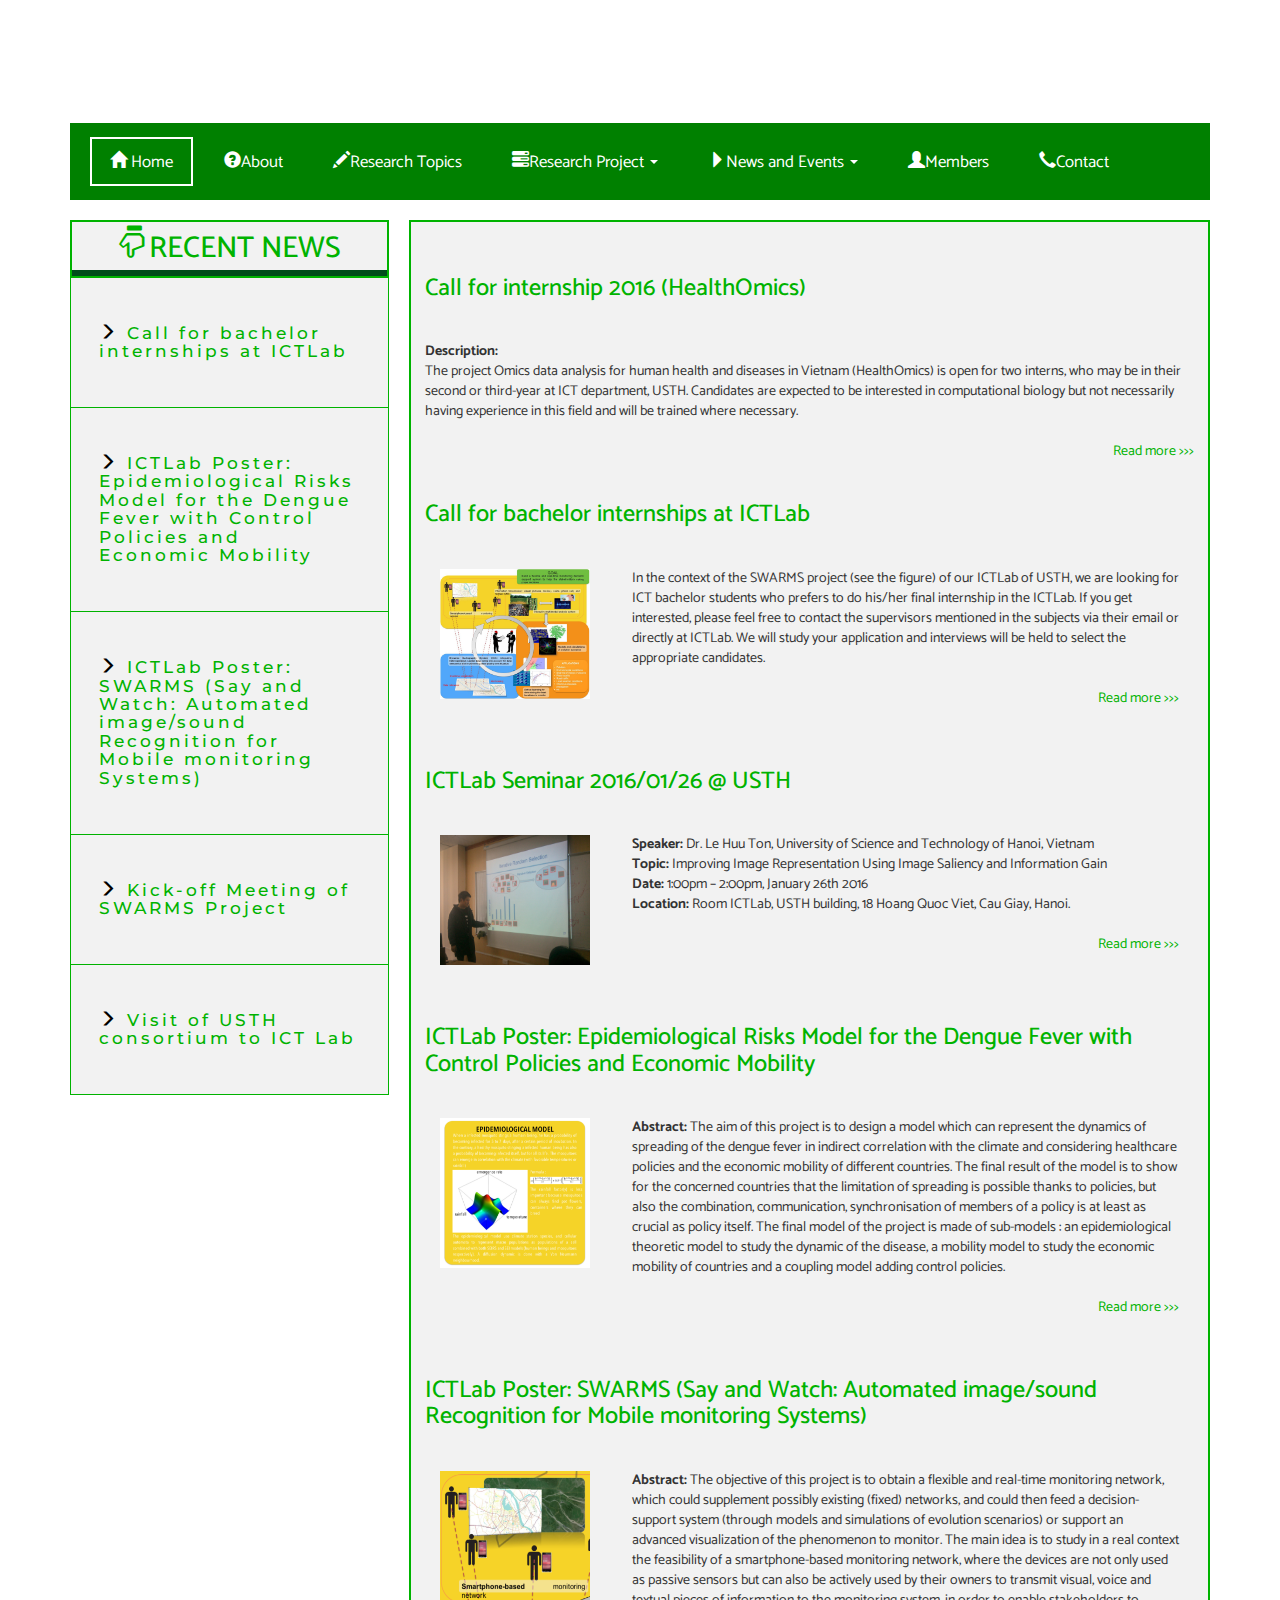
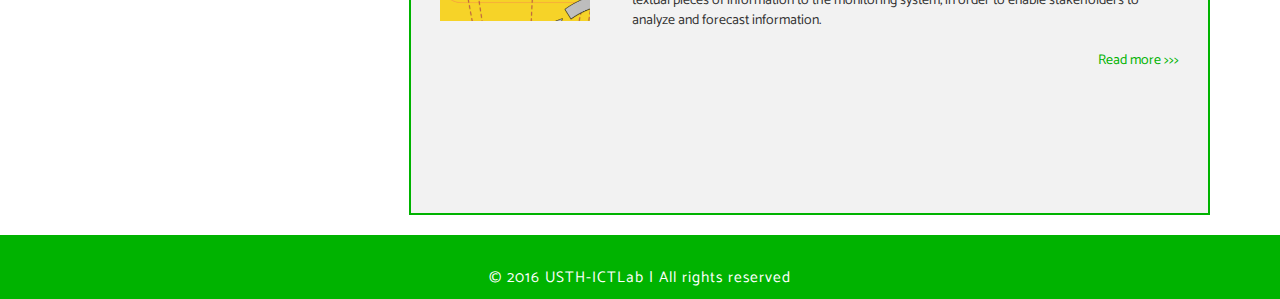
==== commit 2d9ce542: "update homepage v1" ====
--- a/index.html
+++ b/index.html
@@ -75,33 +75,8 @@
 						</button>
 					</div>
 						<!-- Collect the nav links, forms, and other content for toggling -->
-						<div class="collapse navbar-collapse" id="bs-example-navbar-collapse-1">
-							<ul class="nav navbar-nav cl-effect-8">
-								<li ><a class="active" href="index.html">Home </a></li>
-								<li><a href="about.html">About</a></li>
-								<li><a href="researchtopic.html">Research Topics</a></li>
-								<li class="dropdown">
-									<a class="dropdown-toggle" data-toggle="dropdown" href="#">Research Project
-									<span class="caret"></span></a>
-									<ul class="dropdown-menu dropdown-menu-left">
-										<li><a href="researchswarm.html">SWARMS Project</a></li>
-										<li><a href="#">ARCHIVES Project</a></li>
-									</ul>
-								</li>
-								<li class="dropdown">
-									<a class="dropdown-toggle" data-toggle="dropdown" href="#">News and Events
-									<span class="caret"></span></a>
-									<ul class="dropdown-menu dropdown-menu-left" >
-										<li><a href="#">News</a></li>
-										<li><a href="#">Seminars</a></li>
-									</ul>
-								</li>
-								<li><a href="members.html">Members</a></li>
-								<li><a href="contact.html">Contact</a></li>	
-							</ul>
-						</div><!-- /.navbar-collapse -->
->>>>>>> 6d1178ef73617ab185b1b1af1840a17054f42cc6
-					</div>
+
+				</div>
 					<!-- Collect the nav links, forms, and other content for toggling -->
 					<div class="collapse navbar-collapse" id="bs-example-navbar-collapse-1">
 						<ul class="nav navbar-nav cl-effect-8">
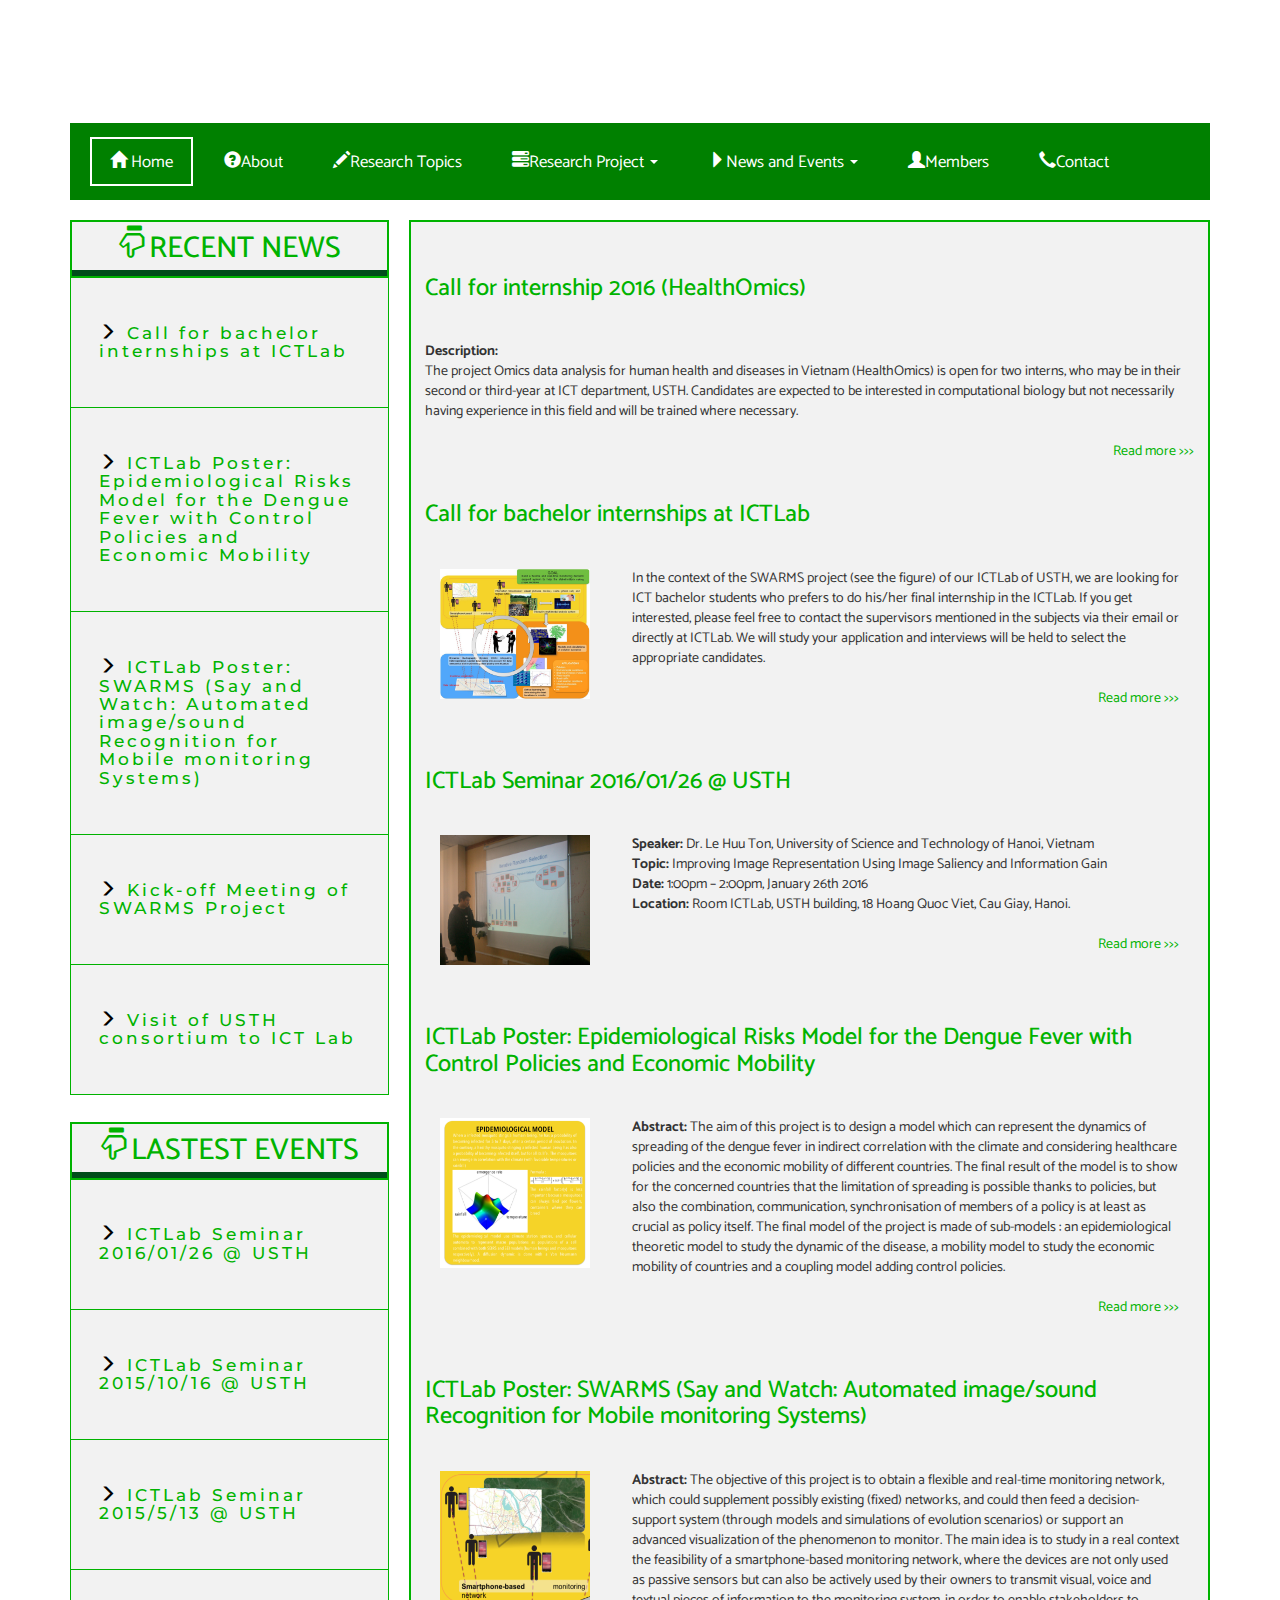
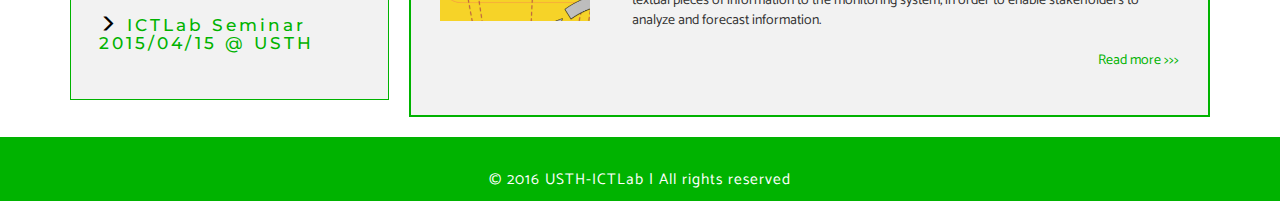
==== commit a2cb0a1a: "Add Lastest Events to index.html" ====
--- a/index.html
+++ b/index.html
@@ -139,10 +139,30 @@
 			<div class=" content-top2 navbarleft-index">
 				<h6><span class="glyphicon glyphicon-menu-right" style="color:black"></span> Visit of USTH consortium to ICT Lab</h6>
 			</div>
+			<h6><br><br></h6>
+			
+			<!--Lastest Events-->
+			<div class="navbarleft-index" style="border:2px solid #00b300;">
+				<h2 class="recent-new"><span class="glyphicon glyphicon-hand-down"></span>LASTEST EVENTS</h2>
+				<p class="border-bottom"></p>
+			</div>
+			<div class=" content-top2 navbarleft-index">
+				<h6><span class="glyphicon glyphicon-menu-right" style="color:black"></span> ICTLab Seminar 2016/01/26 @ USTH</h6>
+			</div>
+			<div class=" content-top2 navbarleft-index">
+				<h6><span class="glyphicon glyphicon-menu-right" style="color:black"></span> ICTLab Seminar 2015/10/16 @ USTH</h6>
+			</div>
+			<div class=" content-top2 navbarleft-index">
+				<h6><span class="glyphicon glyphicon-menu-right" style="color:black"></span> ICTLab Seminar 2015/5/13 @ USTH</h6>
+			</div>
+			<div class=" content-top2 navbarleft-index">
+				<h6><span class="glyphicon glyphicon-menu-right" style="color:black"></span> ICTLab Seminar 2015/04/15 @ USTH</h6>
+			</div>
+			
 
 		</div>
 		<div class="content-body">
-			<div style="padding-bottom: 108.5px">
+			<div style="padding-bottom: 10px">
 				<!-- <h3 style="font-type: Impact; color: #00b300"><span class="glyphicon glyphicon-th-large" style="color:#00b300"></span>  Research Topics</h3>
 				<br>
 				<hr class="cutter"> -->
--- a/css/researchtopic.css
+++ b/css/researchtopic.css
@@ -2,6 +2,7 @@
   background-image: url(http://goo.gl/kpab4U);
   background-size:cover;
 }
+
 .content-body{
     width: 70.3%;
     float: right;
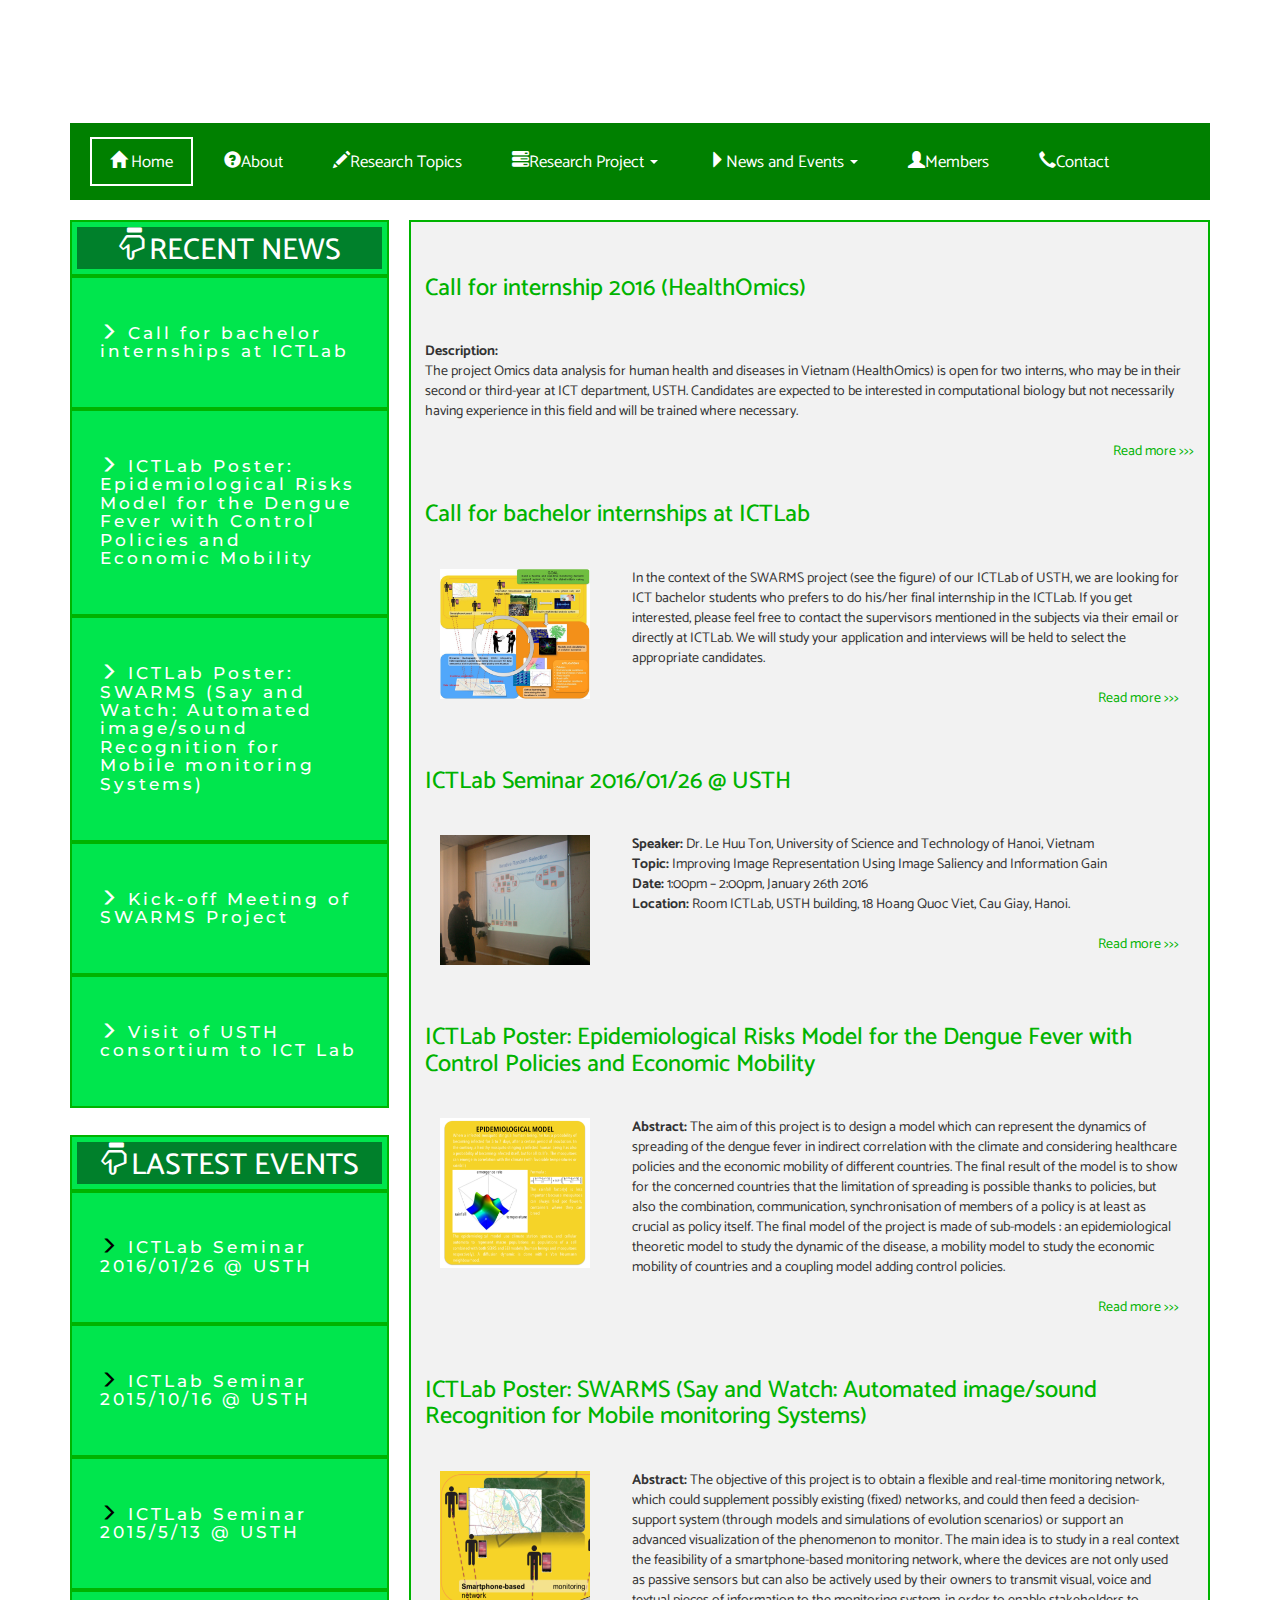
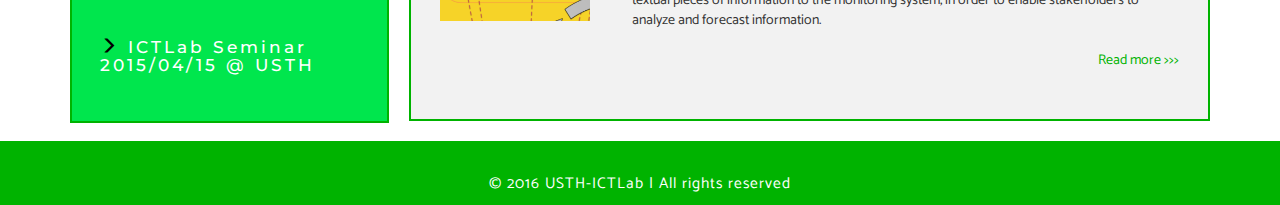
==== commit 8076e9e4: "Fix all pages background" ====
--- a/index.html
+++ b/index.html
@@ -117,52 +117,52 @@
 	</div> 
 </div> 
 
-<!-- <div class="content"> -->
+<div class="content">
 	<div class="container">
 		<div class="list-body">
-			<div class="navbarleft-index" style="border:2px solid #00b300;">
-				<h2 class="recent-new"><span class="glyphicon glyphicon-hand-down"></span>RECENT NEWS</h2>
-				<p class="border-bottom"></p>
-			</div>
-			<div class="content-top2 navbarleft-index">
-				<h6><span class="glyphicon glyphicon-menu-right" style="color:black"></span> Call for bachelor internships at ICTLab</h6>
-			</div>
-			<div class=" content-top2 navbarleft-index">
-				<h6><span class="glyphicon glyphicon-menu-right" style="color:black"></span> ICTLab Poster: Epidemiological Risks Model for the Dengue Fever with Control Policies and Economic Mobility</h6>
-			</div>
-			<div class=" content-top2 navbarleft-index">
-				<h6><span class="glyphicon glyphicon-menu-right" style="color:black"></span> ICTLab Poster: SWARMS (Say and Watch: Automated image/sound Recognition for Mobile monitoring Systems)</h6>
-			</div>
-			<div class=" content-top2 navbarleft-index">
-				<h6><span class="glyphicon glyphicon-menu-right" style="color:black"></span> Kick-off Meeting of SWARMS Project</h6>
-			</div>
-			<div class=" content-top2 navbarleft-index">
-				<h6><span class="glyphicon glyphicon-menu-right" style="color:black"></span> Visit of USTH consortium to ICT Lab</h6>
+			
+			<!--Recent News-->
+			<div class="navbarleft">
+				<h2 class="recent-new border-bottom"><span class="glyphicon glyphicon-hand-down"></span>RECENT NEWS</h2>
+			</div>
+			<div class=" content-top2 navbarleft">
+				<h6><span class="glyphicon glyphicon-menu-right" style="color:white"></span> Call for bachelor internships at ICTLab</h6>
+			</div>
+			<div class=" content-top2 navbarleft">
+				<h6><span class="glyphicon glyphicon-menu-right" style="color:white"></span> ICTLab Poster: Epidemiological Risks Model for the Dengue Fever with Control Policies and Economic Mobility</h6>
+			</div>
+			<div class=" content-top2 navbarleft">
+				<h6><span class="glyphicon glyphicon-menu-right" style="color:white"></span> ICTLab Poster: SWARMS (Say and Watch: Automated image/sound Recognition for Mobile monitoring Systems)</h6>
+			</div>
+			<div class=" content-top2 navbarleft">
+				<h6><span class="glyphicon glyphicon-menu-right" style="color:white"></span> Kick-off Meeting of SWARMS Project</h6>
+			</div>
+			<div class=" content-top2 navbarleft">
+				<h6><span class="glyphicon glyphicon-menu-right" style="color:white"></span> Visit of USTH consortium to ICT Lab</h6>
 			</div>
 			<h6><br><br></h6>
 			
 			<!--Lastest Events-->
-			<div class="navbarleft-index" style="border:2px solid #00b300;">
-				<h2 class="recent-new"><span class="glyphicon glyphicon-hand-down"></span>LASTEST EVENTS</h2>
-				<p class="border-bottom"></p>
-			</div>
-			<div class=" content-top2 navbarleft-index">
+			<div class="navbarleft">
+				<h2 class="recent-new border-bottom"><span class="glyphicon glyphicon-hand-down"></span>LASTEST EVENTS</h2>
+			</div>
+			<div class=" content-top2 navbarleft">
 				<h6><span class="glyphicon glyphicon-menu-right" style="color:black"></span> ICTLab Seminar 2016/01/26 @ USTH</h6>
 			</div>
-			<div class=" content-top2 navbarleft-index">
+			<div class=" content-top2 navbarleft">
 				<h6><span class="glyphicon glyphicon-menu-right" style="color:black"></span> ICTLab Seminar 2015/10/16 @ USTH</h6>
 			</div>
-			<div class=" content-top2 navbarleft-index">
+			<div class=" content-top2 navbarleft">
 				<h6><span class="glyphicon glyphicon-menu-right" style="color:black"></span> ICTLab Seminar 2015/5/13 @ USTH</h6>
 			</div>
-			<div class=" content-top2 navbarleft-index">
+			<div class=" content-top2 navbarleft">
 				<h6><span class="glyphicon glyphicon-menu-right" style="color:black"></span> ICTLab Seminar 2015/04/15 @ USTH</h6>
 			</div>
-			
+
 
 		</div>
 		<div class="content-body">
-			<div style="padding-bottom: 10px">
+			<div style="padding-bottom: 14px">
 				<!-- <h3 style="font-type: Impact; color: #00b300"><span class="glyphicon glyphicon-th-large" style="color:#00b300"></span>  Research Topics</h3>
 				<br>
 				<hr class="cutter"> -->
--- a/css/style.css
+++ b/css/style.css
@@ -406,7 +406,6 @@
     -o-transition: 0.5s all;
     -moz-transition: 0.5s all;
     -ms-transition: 0.5s all;
-    border-radius: 12px;
 }
 .content-top2 h4{
    color:#fff;
--- a/css/researchtopic.css
+++ b/css/researchtopic.css
@@ -1,5 +1,5 @@
 .content{
-  background-image: url(http://goo.gl/kpab4U);
+  background-image: url(http://goo.gl/ppJ4pw);
   background-size:cover;
 }
 
@@ -98,8 +98,9 @@
     letter-spacing: 1px;
 }
 
-.navbarleft{
-    background-color: #00cc44; 
+.navbarleft{ 
+    /*background-color: #00cc44; */
+    background-color: #00e64d; 
     border: 2px solid #00b300;
 }
 .navbarleft-index{
@@ -135,8 +136,8 @@
   border: 2px solid #00b300;
 }
 .border-bottom{
-  border-bottom: 6px solid #004d1a; 
-  background-color: #004d1a;
+  border: 2px solid #00802b; 
+  background-color: #00802b;
 }
 .read-more a {
   float:right;
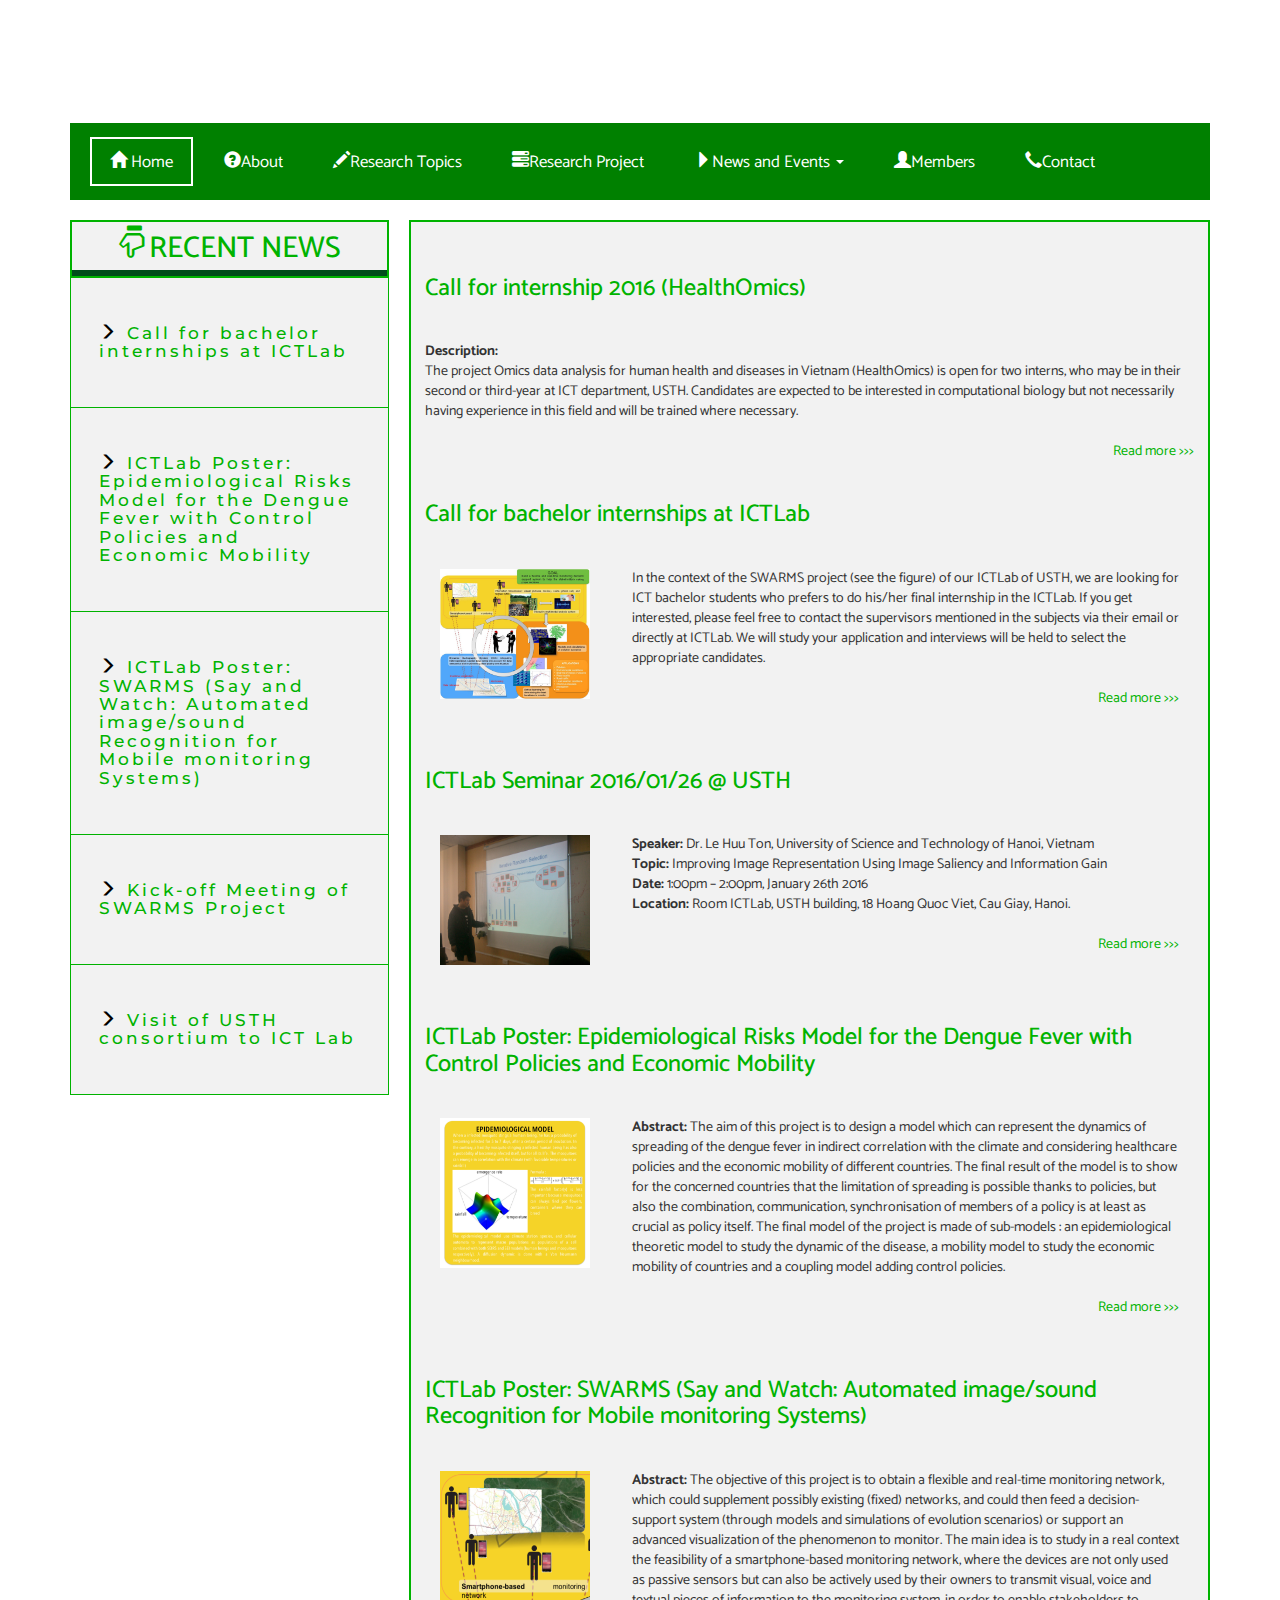
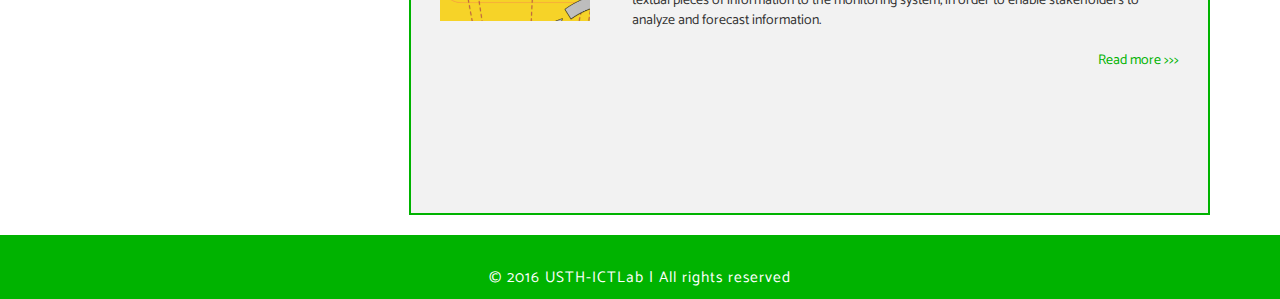
==== commit 9c559b9c: "delete dropdown and update researchproject" ====
--- a/index.html
+++ b/index.html
@@ -8,7 +8,8 @@
 <html>
 <head>
 <title>ICT Lab | Home</title>
-<link href="css/bootstrap.css" rel="stylesheet" type="text/css" media="all" />
+<!-- <link href="css/bootstrap.css" rel="stylesheet" type="text/css" media="all" /> -->
+<link href="css/bootstrap.min.css" rel="stylesheet">
 <!-- jQuery (necessary for Bootstrap's JavaScript plugins) -->
 <script src="js/jquery.min.js"></script>
 <!-- Custom Theme files -->
@@ -83,24 +84,19 @@
 							<li><a class="active" href="index.html"><span class="glyphicon glyphicon-home" style="color:white"></span> Home </a></li>
 							<li><a href="about.html"><span class="glyphicon glyphicon-question-sign" style="color:white"></span>About</a></li>
 							<li><a href="researchtopic.html"><span class="glyphicon glyphicon-pencil" style="color:white"></span>Research Topics</a></li>
+							<li><a href="researchproject.html"><span class="glyphicon glyphicon-tasks" style="color:white"></span>Research Project</a></li>
+								
 							<li class="dropdown">
-								<a class="dropdown-toggle" data-toggle="dropdown" href="researchproject.html"><span class="glyphicon glyphicon-tasks" style="color:white"></span>Research Project
+								<a href="#" class="dropdown-toggle" data-toggle="dropdown"><span class="glyphicon glyphicon-triangle-right" style="color:white"></span>News and Events
 								<span class="caret"></span></a>
-								<ul class="dropdown-menu dropdown-menu-left">
-									<li><a href="index.html">SWARMS Project</a></li>
-									<li><a href="#">ARCHIVES Project</a></li>
-								</ul>
-							</li>
-							<li class="dropdown">
-								<a class="dropdown-toggle" data-toggle="dropdown" href="#"><span class="glyphicon glyphicon-triangle-right" style="color:white"></span>News and Events
-								<span class="caret"></span></a>
-								<ul class="dropdown-menu dropdown-menu-left">
-									<li><a href="#">News</a></li>
+								<ul class="dropdown-menu">
+									<li><a href="about.html">News</a></li>
 									<li><a href="#">Seminars</a></li>
 								</ul>
 							</li>
 							<li><a href="members.html"><span class="glyphicon glyphicon-user" style="color:white"></span>Members</a></li>
-							<li><a href="contact.html"><span class="glyphicon glyphicon-earphone" style="color:white"></span>Contact</a></li>	
+							<li><a href="contact.html"><span class="glyphicon glyphicon-earphone" style="color:white"></span>Contact</a></li>
+							
 						</ul>
 					</div><!-- /.navbar-collapse -->
 				</div>
@@ -117,52 +113,32 @@
 	</div> 
 </div> 
 
-<div class="content">
+<!-- <div class="content"> -->
 	<div class="container">
 		<div class="list-body">
-			
-			<!--Recent News-->
-			<div class="navbarleft">
-				<h2 class="recent-new border-bottom"><span class="glyphicon glyphicon-hand-down"></span>RECENT NEWS</h2>
-			</div>
-			<div class=" content-top2 navbarleft">
-				<h6><span class="glyphicon glyphicon-menu-right" style="color:white"></span> Call for bachelor internships at ICTLab</h6>
-			</div>
-			<div class=" content-top2 navbarleft">
-				<h6><span class="glyphicon glyphicon-menu-right" style="color:white"></span> ICTLab Poster: Epidemiological Risks Model for the Dengue Fever with Control Policies and Economic Mobility</h6>
-			</div>
-			<div class=" content-top2 navbarleft">
-				<h6><span class="glyphicon glyphicon-menu-right" style="color:white"></span> ICTLab Poster: SWARMS (Say and Watch: Automated image/sound Recognition for Mobile monitoring Systems)</h6>
-			</div>
-			<div class=" content-top2 navbarleft">
-				<h6><span class="glyphicon glyphicon-menu-right" style="color:white"></span> Kick-off Meeting of SWARMS Project</h6>
-			</div>
-			<div class=" content-top2 navbarleft">
-				<h6><span class="glyphicon glyphicon-menu-right" style="color:white"></span> Visit of USTH consortium to ICT Lab</h6>
-			</div>
-			<h6><br><br></h6>
-			
-			<!--Lastest Events-->
-			<div class="navbarleft">
-				<h2 class="recent-new border-bottom"><span class="glyphicon glyphicon-hand-down"></span>LASTEST EVENTS</h2>
-			</div>
-			<div class=" content-top2 navbarleft">
-				<h6><span class="glyphicon glyphicon-menu-right" style="color:black"></span> ICTLab Seminar 2016/01/26 @ USTH</h6>
-			</div>
-			<div class=" content-top2 navbarleft">
-				<h6><span class="glyphicon glyphicon-menu-right" style="color:black"></span> ICTLab Seminar 2015/10/16 @ USTH</h6>
-			</div>
-			<div class=" content-top2 navbarleft">
-				<h6><span class="glyphicon glyphicon-menu-right" style="color:black"></span> ICTLab Seminar 2015/5/13 @ USTH</h6>
-			</div>
-			<div class=" content-top2 navbarleft">
-				<h6><span class="glyphicon glyphicon-menu-right" style="color:black"></span> ICTLab Seminar 2015/04/15 @ USTH</h6>
-			</div>
-
+			<div class="navbarleft-index" style="border:2px solid #00b300;">
+				<h2 class="recent-new"><span class="glyphicon glyphicon-hand-down"></span>RECENT NEWS</h2>
+				<p class="border-bottom"></p>
+			</div>
+			<div class="content-top2 navbarleft-index">
+				<h6><span class="glyphicon glyphicon-menu-right" style="color:black"></span> Call for bachelor internships at ICTLab</h6>
+			</div>
+			<div class=" content-top2 navbarleft-index">
+				<h6><span class="glyphicon glyphicon-menu-right" style="color:black"></span> ICTLab Poster: Epidemiological Risks Model for the Dengue Fever with Control Policies and Economic Mobility</h6>
+			</div>
+			<div class=" content-top2 navbarleft-index">
+				<h6><span class="glyphicon glyphicon-menu-right" style="color:black"></span> ICTLab Poster: SWARMS (Say and Watch: Automated image/sound Recognition for Mobile monitoring Systems)</h6>
+			</div>
+			<div class=" content-top2 navbarleft-index">
+				<h6><span class="glyphicon glyphicon-menu-right" style="color:black"></span> Kick-off Meeting of SWARMS Project</h6>
+			</div>
+			<div class=" content-top2 navbarleft-index">
+				<h6><span class="glyphicon glyphicon-menu-right" style="color:black"></span> Visit of USTH consortium to ICT Lab</h6>
+			</div>
 
 		</div>
 		<div class="content-body">
-			<div style="padding-bottom: 14px">
+			<div style="padding-bottom: 108.5px">
 				<!-- <h3 style="font-type: Impact; color: #00b300"><span class="glyphicon glyphicon-th-large" style="color:#00b300"></span>  Research Topics</h3>
 				<br>
 				<hr class="cutter"> -->
@@ -239,7 +215,7 @@
 						<br>
 					</div>
 				</div>
-				<div class="news-block"">
+				<div class="news-block">
 					<h3><a href="#"> ICTLab Poster: SWARMS (Say and Watch: Automated image/sound Recognition for Mobile monitoring Systems) </a></h3><br>
 					<br>
 					<div class="index-text">
--- a/css/researchtopic.css
+++ b/css/researchtopic.css
@@ -1,8 +1,7 @@
 .content{
-  background-image: url(http://goo.gl/ppJ4pw);
+  background-image: url(http://goo.gl/kpab4U);
   background-size:cover;
 }
-
 .content-body{
     width: 70.3%;
     float: right;
@@ -98,9 +97,8 @@
     letter-spacing: 1px;
 }
 
-.navbarleft{ 
-    /*background-color: #00cc44; */
-    background-color: #00e64d; 
+.navbarleft{
+    background-color: #00cc44; 
     border: 2px solid #00b300;
 }
 .navbarleft-index{
@@ -136,8 +134,8 @@
   border: 2px solid #00b300;
 }
 .border-bottom{
-  border: 2px solid #00802b; 
-  background-color: #00802b;
+  border-bottom: 6px solid #004d1a; 
+  background-color: #004d1a;
 }
 .read-more a {
   float:right;
@@ -151,6 +149,4 @@
   color:#00b300;
 }
 
-.dropdown-menu {
-  position: static;
-}
+
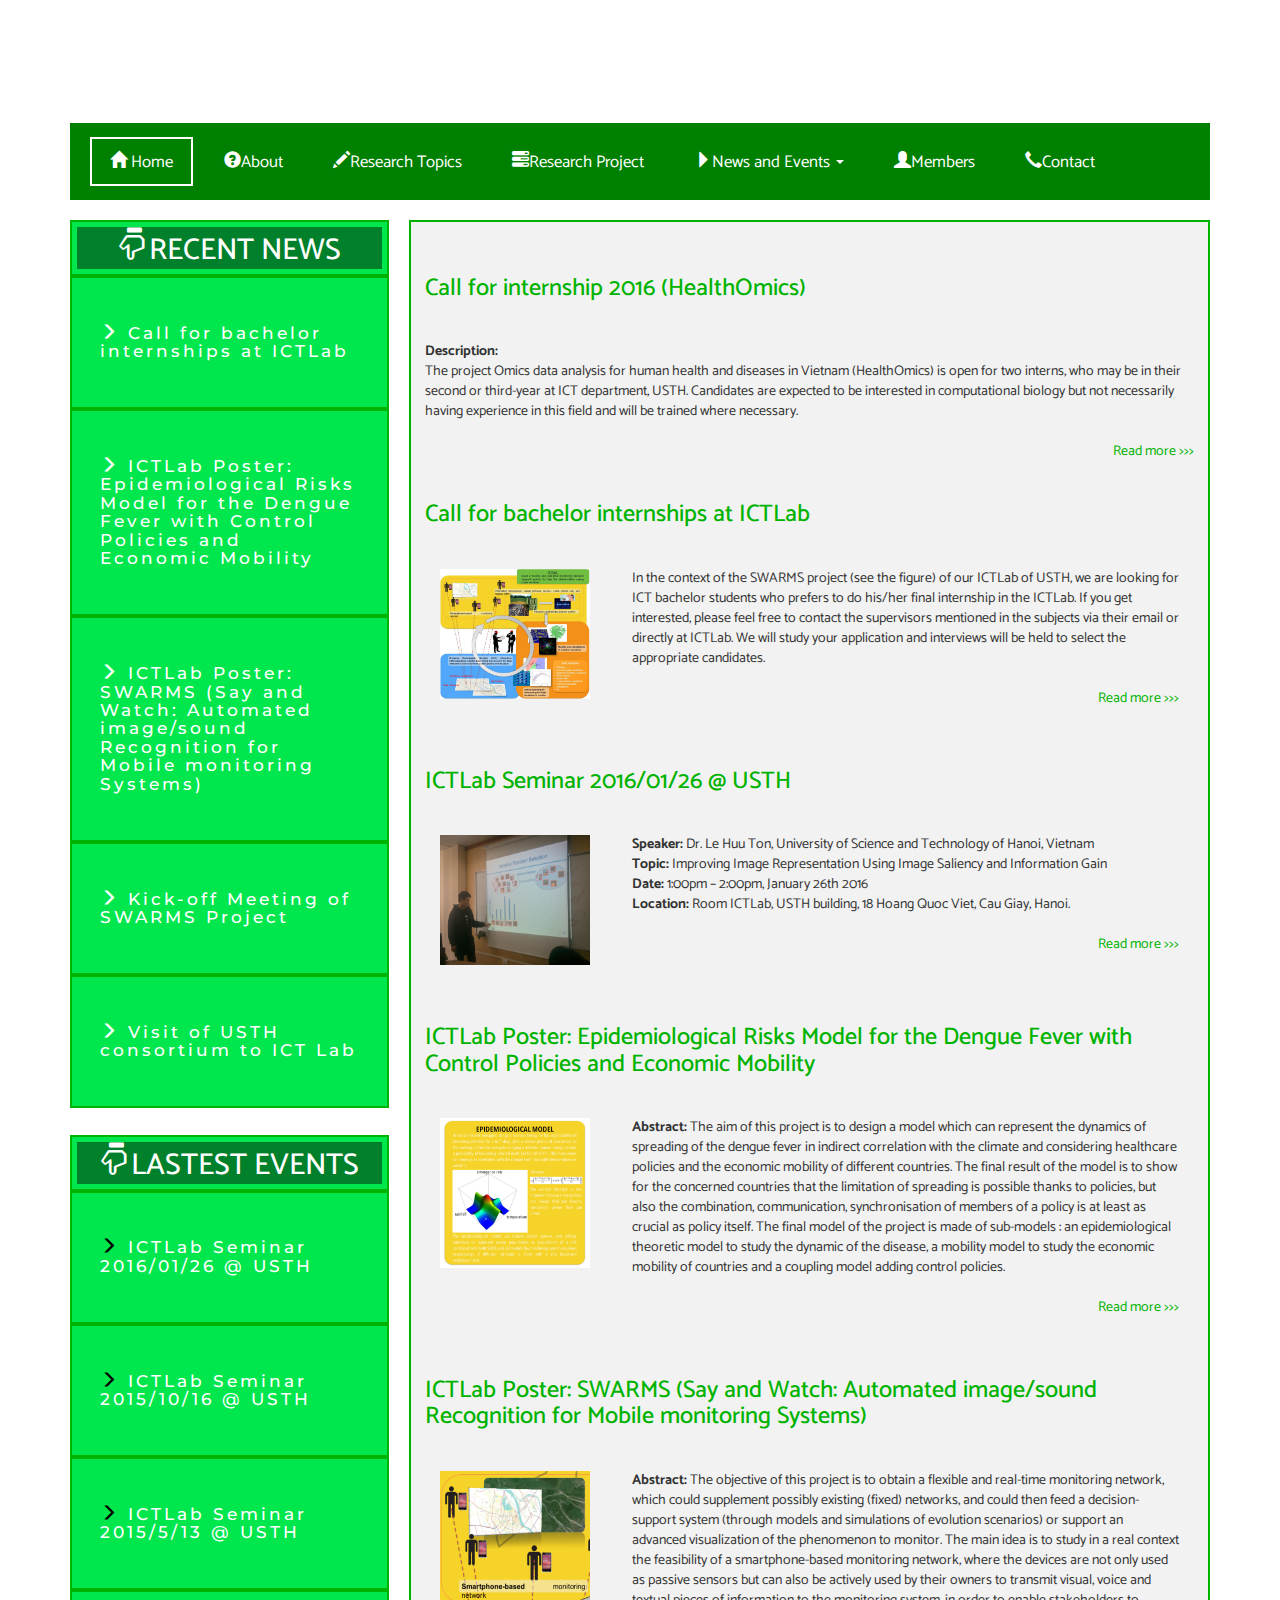
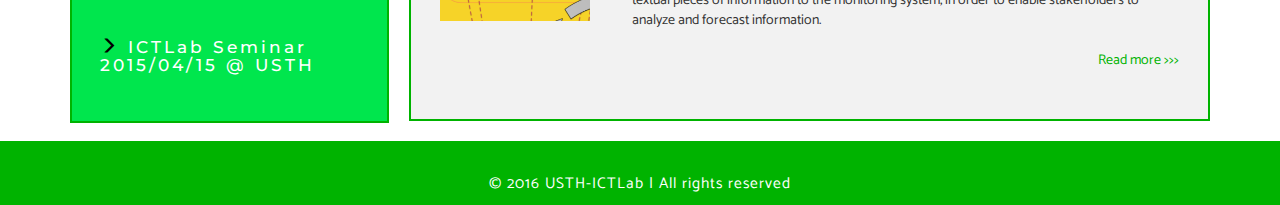
==== commit 108b65db: "Merge branch 'master' of https://github.com/sieunhanvodich/ICT5-assignment" ====
--- a/index.html
+++ b/index.html
@@ -113,32 +113,52 @@
 	</div> 
 </div> 
 
-<!-- <div class="content"> -->
+<div class="content">
 	<div class="container">
 		<div class="list-body">
-			<div class="navbarleft-index" style="border:2px solid #00b300;">
-				<h2 class="recent-new"><span class="glyphicon glyphicon-hand-down"></span>RECENT NEWS</h2>
-				<p class="border-bottom"></p>
-			</div>
-			<div class="content-top2 navbarleft-index">
-				<h6><span class="glyphicon glyphicon-menu-right" style="color:black"></span> Call for bachelor internships at ICTLab</h6>
-			</div>
-			<div class=" content-top2 navbarleft-index">
-				<h6><span class="glyphicon glyphicon-menu-right" style="color:black"></span> ICTLab Poster: Epidemiological Risks Model for the Dengue Fever with Control Policies and Economic Mobility</h6>
-			</div>
-			<div class=" content-top2 navbarleft-index">
-				<h6><span class="glyphicon glyphicon-menu-right" style="color:black"></span> ICTLab Poster: SWARMS (Say and Watch: Automated image/sound Recognition for Mobile monitoring Systems)</h6>
-			</div>
-			<div class=" content-top2 navbarleft-index">
-				<h6><span class="glyphicon glyphicon-menu-right" style="color:black"></span> Kick-off Meeting of SWARMS Project</h6>
-			</div>
-			<div class=" content-top2 navbarleft-index">
-				<h6><span class="glyphicon glyphicon-menu-right" style="color:black"></span> Visit of USTH consortium to ICT Lab</h6>
-			</div>
+			
+			<!--Recent News-->
+			<div class="navbarleft">
+				<h2 class="recent-new border-bottom"><span class="glyphicon glyphicon-hand-down"></span>RECENT NEWS</h2>
+			</div>
+			<div class=" content-top2 navbarleft">
+				<h6><span class="glyphicon glyphicon-menu-right" style="color:white"></span> Call for bachelor internships at ICTLab</h6>
+			</div>
+			<div class=" content-top2 navbarleft">
+				<h6><span class="glyphicon glyphicon-menu-right" style="color:white"></span> ICTLab Poster: Epidemiological Risks Model for the Dengue Fever with Control Policies and Economic Mobility</h6>
+			</div>
+			<div class=" content-top2 navbarleft">
+				<h6><span class="glyphicon glyphicon-menu-right" style="color:white"></span> ICTLab Poster: SWARMS (Say and Watch: Automated image/sound Recognition for Mobile monitoring Systems)</h6>
+			</div>
+			<div class=" content-top2 navbarleft">
+				<h6><span class="glyphicon glyphicon-menu-right" style="color:white"></span> Kick-off Meeting of SWARMS Project</h6>
+			</div>
+			<div class=" content-top2 navbarleft">
+				<h6><span class="glyphicon glyphicon-menu-right" style="color:white"></span> Visit of USTH consortium to ICT Lab</h6>
+			</div>
+			<h6><br><br></h6>
+			
+			<!--Lastest Events-->
+			<div class="navbarleft">
+				<h2 class="recent-new border-bottom"><span class="glyphicon glyphicon-hand-down"></span>LASTEST EVENTS</h2>
+			</div>
+			<div class=" content-top2 navbarleft">
+				<h6><span class="glyphicon glyphicon-menu-right" style="color:black"></span> ICTLab Seminar 2016/01/26 @ USTH</h6>
+			</div>
+			<div class=" content-top2 navbarleft">
+				<h6><span class="glyphicon glyphicon-menu-right" style="color:black"></span> ICTLab Seminar 2015/10/16 @ USTH</h6>
+			</div>
+			<div class=" content-top2 navbarleft">
+				<h6><span class="glyphicon glyphicon-menu-right" style="color:black"></span> ICTLab Seminar 2015/5/13 @ USTH</h6>
+			</div>
+			<div class=" content-top2 navbarleft">
+				<h6><span class="glyphicon glyphicon-menu-right" style="color:black"></span> ICTLab Seminar 2015/04/15 @ USTH</h6>
+			</div>
+
 
 		</div>
 		<div class="content-body">
-			<div style="padding-bottom: 108.5px">
+			<div style="padding-bottom: 14px">
 				<!-- <h3 style="font-type: Impact; color: #00b300"><span class="glyphicon glyphicon-th-large" style="color:#00b300"></span>  Research Topics</h3>
 				<br>
 				<hr class="cutter"> -->
--- a/css/researchtopic.css
+++ b/css/researchtopic.css
@@ -1,7 +1,8 @@
 .content{
-  background-image: url(http://goo.gl/kpab4U);
+  background-image: url(http://goo.gl/ppJ4pw);
   background-size:cover;
 }
+
 .content-body{
     width: 70.3%;
     float: right;
@@ -97,8 +98,9 @@
     letter-spacing: 1px;
 }
 
-.navbarleft{
-    background-color: #00cc44; 
+.navbarleft{ 
+    /*background-color: #00cc44; */
+    background-color: #00e64d; 
     border: 2px solid #00b300;
 }
 .navbarleft-index{
@@ -134,8 +136,8 @@
   border: 2px solid #00b300;
 }
 .border-bottom{
-  border-bottom: 6px solid #004d1a; 
-  background-color: #004d1a;
+  border: 2px solid #00802b; 
+  background-color: #00802b;
 }
 .read-more a {
   float:right;
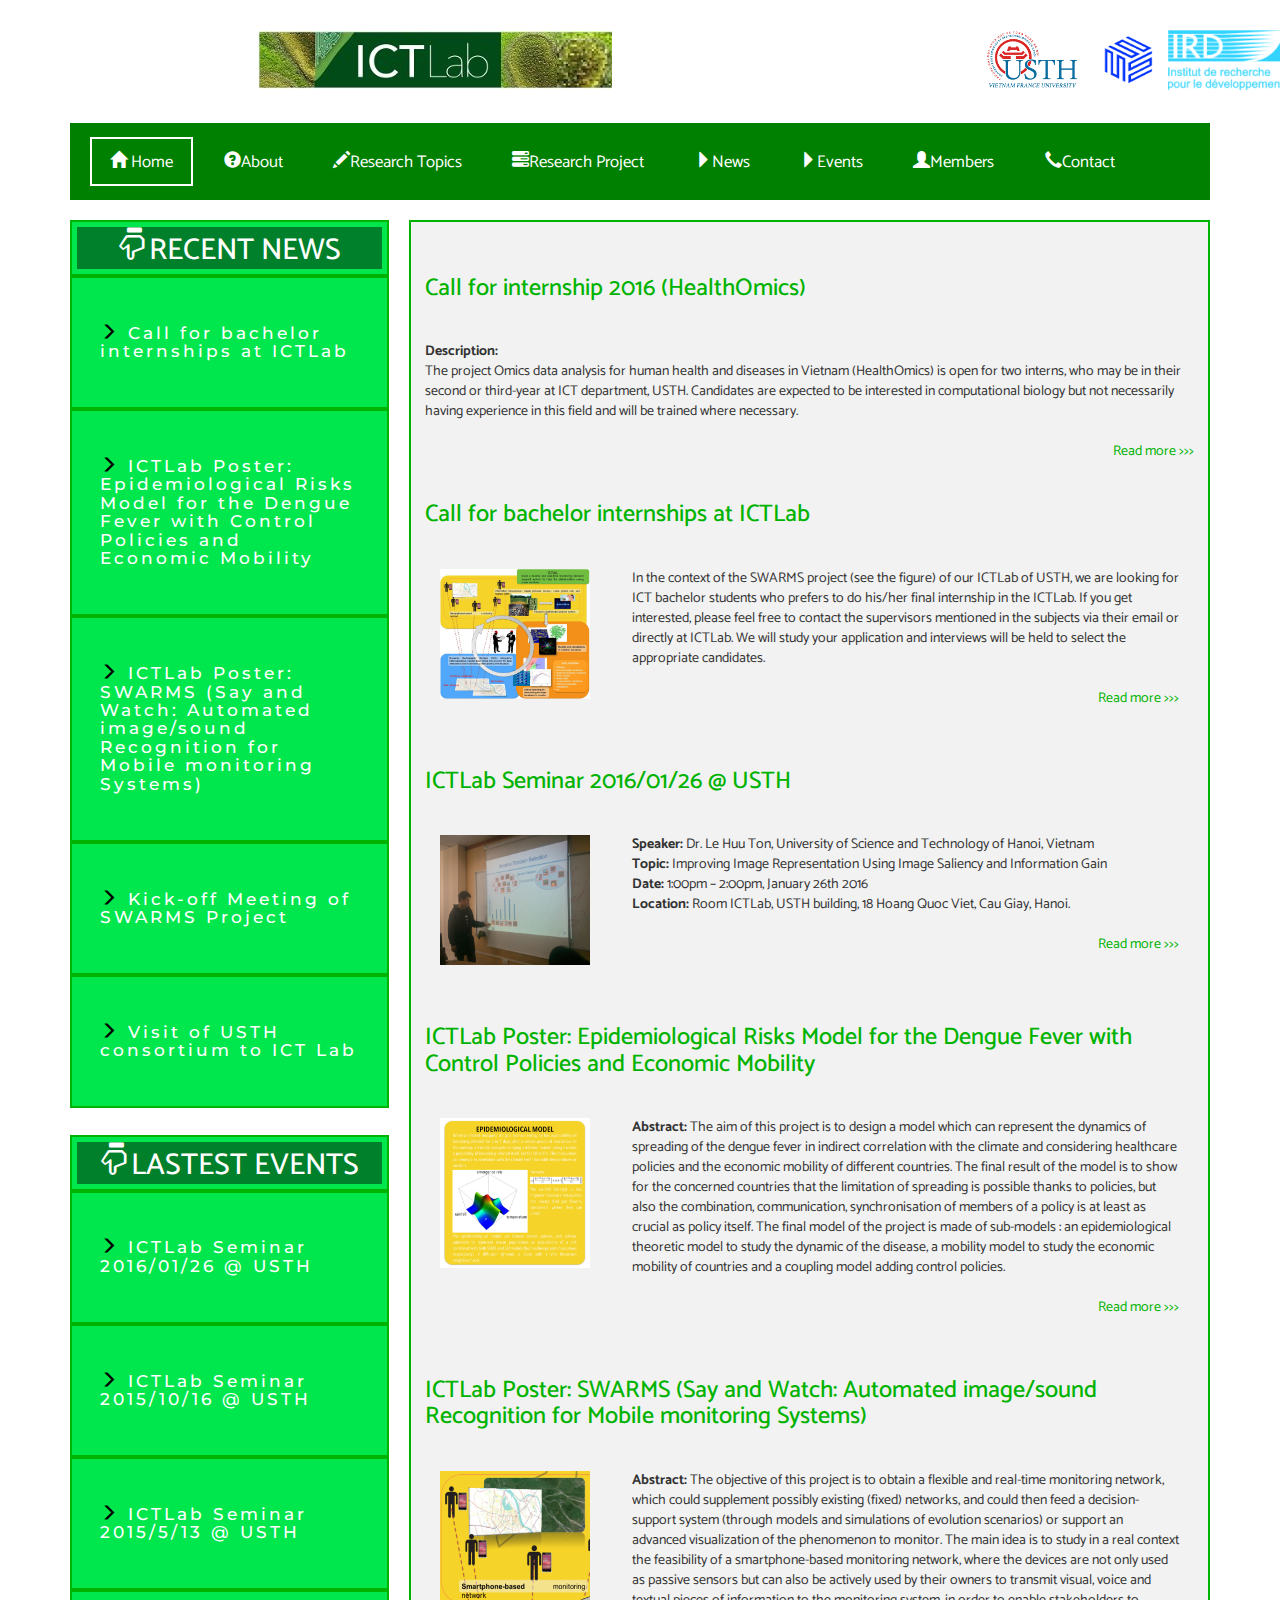
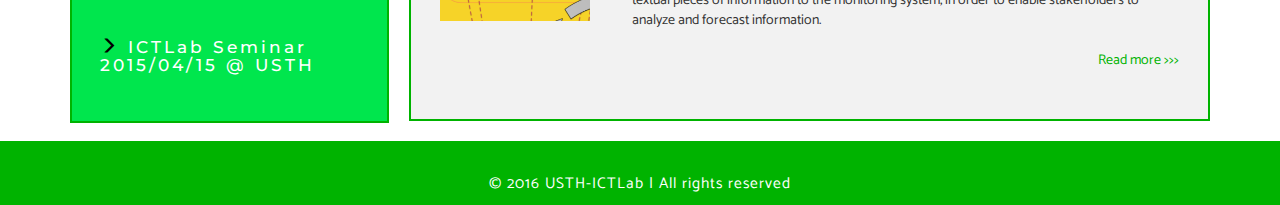
==== commit b17f9ea4: "final version" ====
--- a/index.html
+++ b/index.html
@@ -53,6 +53,19 @@
 		</div> -->
 
 <div class="header">
+	 <div class="col-md-12 logo">
+ 		<a href="index.html"><img src="images/logo.png"></a>
+ 		&nbsp;&nbsp;&nbsp;
+ 		<span class="co-operate">
+	 		<a href="http://www.usth.edu.vn/"><img src="images/usthlogo_ictlab.png"></a>
+	 		&nbsp;&nbsp;&nbsp;
+	 		<a href="http://www.ioit.ac.vn/"><img src="images/IOIT.png" style="width: 50px; height:50px"></a>
+	 		&nbsp;&nbsp;&nbsp;
+	 		<a href="http://en.vietnam.ird.fr/"><img src="images/IRD.png"></a>
+	 		&nbsp;&nbsp;&nbsp;
+	 		<a href="http://www.univ-larochelle.fr/"><img src="images/la-rochelle.jpg"></a>
+	 	</span>
+	 </div>
 	<!-- <div class="banner">
 		<div class="container">
 			<div class="banner-text">
@@ -85,15 +98,16 @@
 							<li><a href="about.html"><span class="glyphicon glyphicon-question-sign" style="color:white"></span>About</a></li>
 							<li><a href="researchtopic.html"><span class="glyphicon glyphicon-pencil" style="color:white"></span>Research Topics</a></li>
 							<li><a href="researchproject.html"><span class="glyphicon glyphicon-tasks" style="color:white"></span>Research Project</a></li>
-								
-							<li class="dropdown">
+							<li><a href="news1.html"><span class="glyphicon glyphicon-triangle-right" style="color:white"></span>News</a></li>
+							<li><a href="seminars1.html"><span class="glyphicon glyphicon-triangle-right" style="color:white"></span>Events</a></li>	
+							<!-- <li class="dropdown">
 								<a href="#" class="dropdown-toggle" data-toggle="dropdown"><span class="glyphicon glyphicon-triangle-right" style="color:white"></span>News and Events
 								<span class="caret"></span></a>
 								<ul class="dropdown-menu">
 									<li><a href="about.html">News</a></li>
 									<li><a href="#">Seminars</a></li>
 								</ul>
-							</li>
+							</li> -->
 							<li><a href="members.html"><span class="glyphicon glyphicon-user" style="color:white"></span>Members</a></li>
 							<li><a href="contact.html"><span class="glyphicon glyphicon-earphone" style="color:white"></span>Contact</a></li>
 							
@@ -122,19 +136,19 @@
 				<h2 class="recent-new border-bottom"><span class="glyphicon glyphicon-hand-down"></span>RECENT NEWS</h2>
 			</div>
 			<div class=" content-top2 navbarleft">
-				<h6><span class="glyphicon glyphicon-menu-right" style="color:white"></span> Call for bachelor internships at ICTLab</h6>
-			</div>
-			<div class=" content-top2 navbarleft">
-				<h6><span class="glyphicon glyphicon-menu-right" style="color:white"></span> ICTLab Poster: Epidemiological Risks Model for the Dengue Fever with Control Policies and Economic Mobility</h6>
-			</div>
-			<div class=" content-top2 navbarleft">
-				<h6><span class="glyphicon glyphicon-menu-right" style="color:white"></span> ICTLab Poster: SWARMS (Say and Watch: Automated image/sound Recognition for Mobile monitoring Systems)</h6>
-			</div>
-			<div class=" content-top2 navbarleft">
-				<h6><span class="glyphicon glyphicon-menu-right" style="color:white"></span> Kick-off Meeting of SWARMS Project</h6>
-			</div>
-			<div class=" content-top2 navbarleft">
-				<h6><span class="glyphicon glyphicon-menu-right" style="color:white"></span> Visit of USTH consortium to ICT Lab</h6>
+				<h6><span class="glyphicon glyphicon-menu-right" style="color:black"></span> Call for bachelor internships at ICTLab</h6>
+			</div>
+			<div class=" content-top2 navbarleft">
+				<h6><span class="glyphicon glyphicon-menu-right" style="color:black"></span> ICTLab Poster: Epidemiological Risks Model for the Dengue Fever with Control Policies and Economic Mobility</h6>
+			</div>
+			<div class=" content-top2 navbarleft">
+				<h6><span class="glyphicon glyphicon-menu-right" style="color:black"></span> ICTLab Poster: SWARMS (Say and Watch: Automated image/sound Recognition for Mobile monitoring Systems)</h6>
+			</div>
+			<div class=" content-top2 navbarleft">
+				<h6><span class="glyphicon glyphicon-menu-right" style="color:black"></span> Kick-off Meeting of SWARMS Project</h6>
+			</div>
+			<div class=" content-top2 navbarleft">
+				<h6><span class="glyphicon glyphicon-menu-right" style="color:black"></span> Visit of USTH consortium to ICT Lab</h6>
 			</div>
 			<h6><br><br></h6>
 			
@@ -257,7 +271,7 @@
 			</div>
 		</div>	
 	</div>
-<!-- </div> -->
+</div>
 <div class="content-footer">
 		<p class="content-copyright", style="text-align:center">© 2016 USTH-ICTLab | All rights reserved</p>
 </div>
--- a/css/researchtopic.css
+++ b/css/researchtopic.css
@@ -150,5 +150,9 @@
   text-decoration: none;
   color:#00b300;
 }
+.img-lul{
+  width: 700px;
+  height: 700px;
+}
 
 
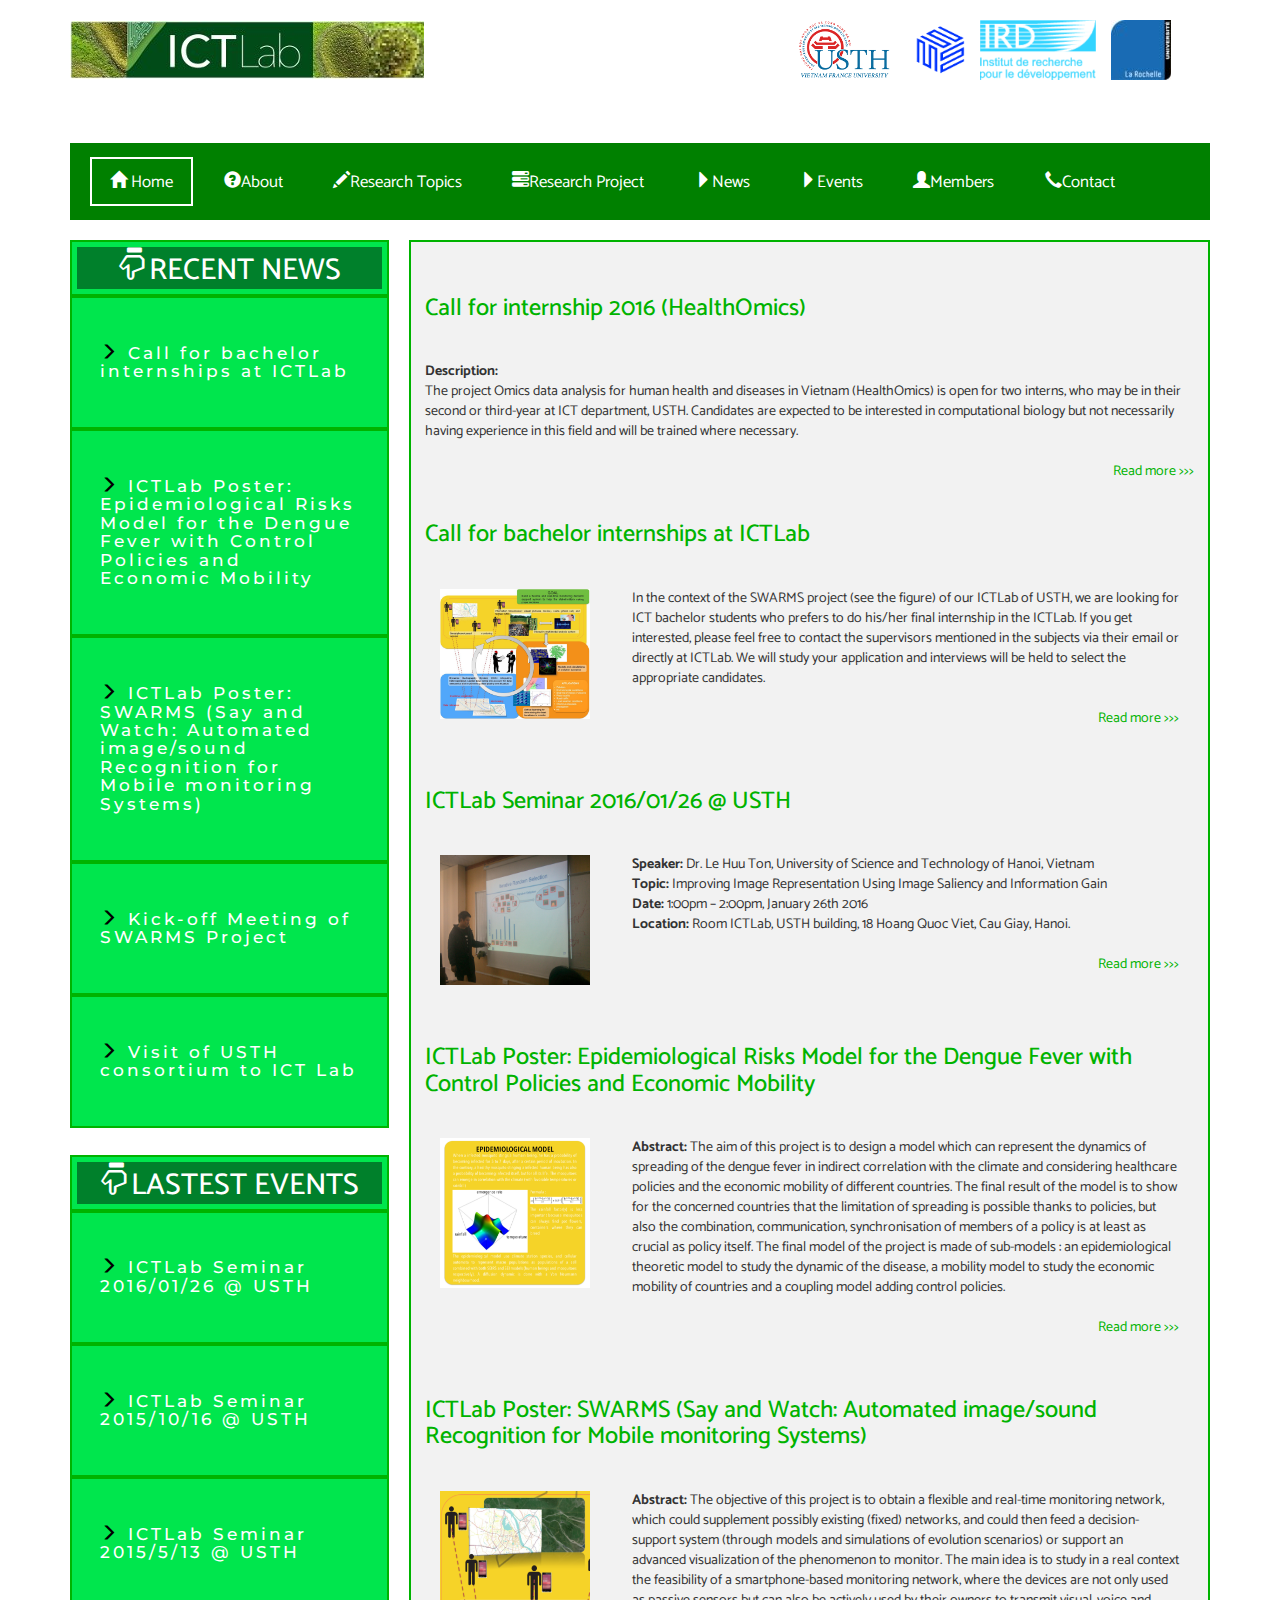
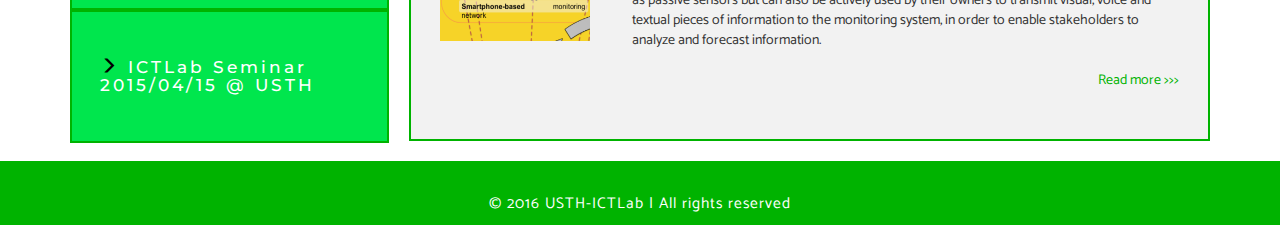
==== commit beecdd35: "final version v2" ====
--- a/index.html
+++ b/index.html
@@ -53,7 +53,8 @@
 		</div> -->
 
 <div class="header">
-	 <div class="col-md-12 logo">
+	 <!-- <div class="col-md-12 logo"> -->
+	 <div class="container" style="margin-top:20px;">
  		<a href="index.html"><img src="images/logo.png"></a>
  		&nbsp;&nbsp;&nbsp;
  		<span class="co-operate">
